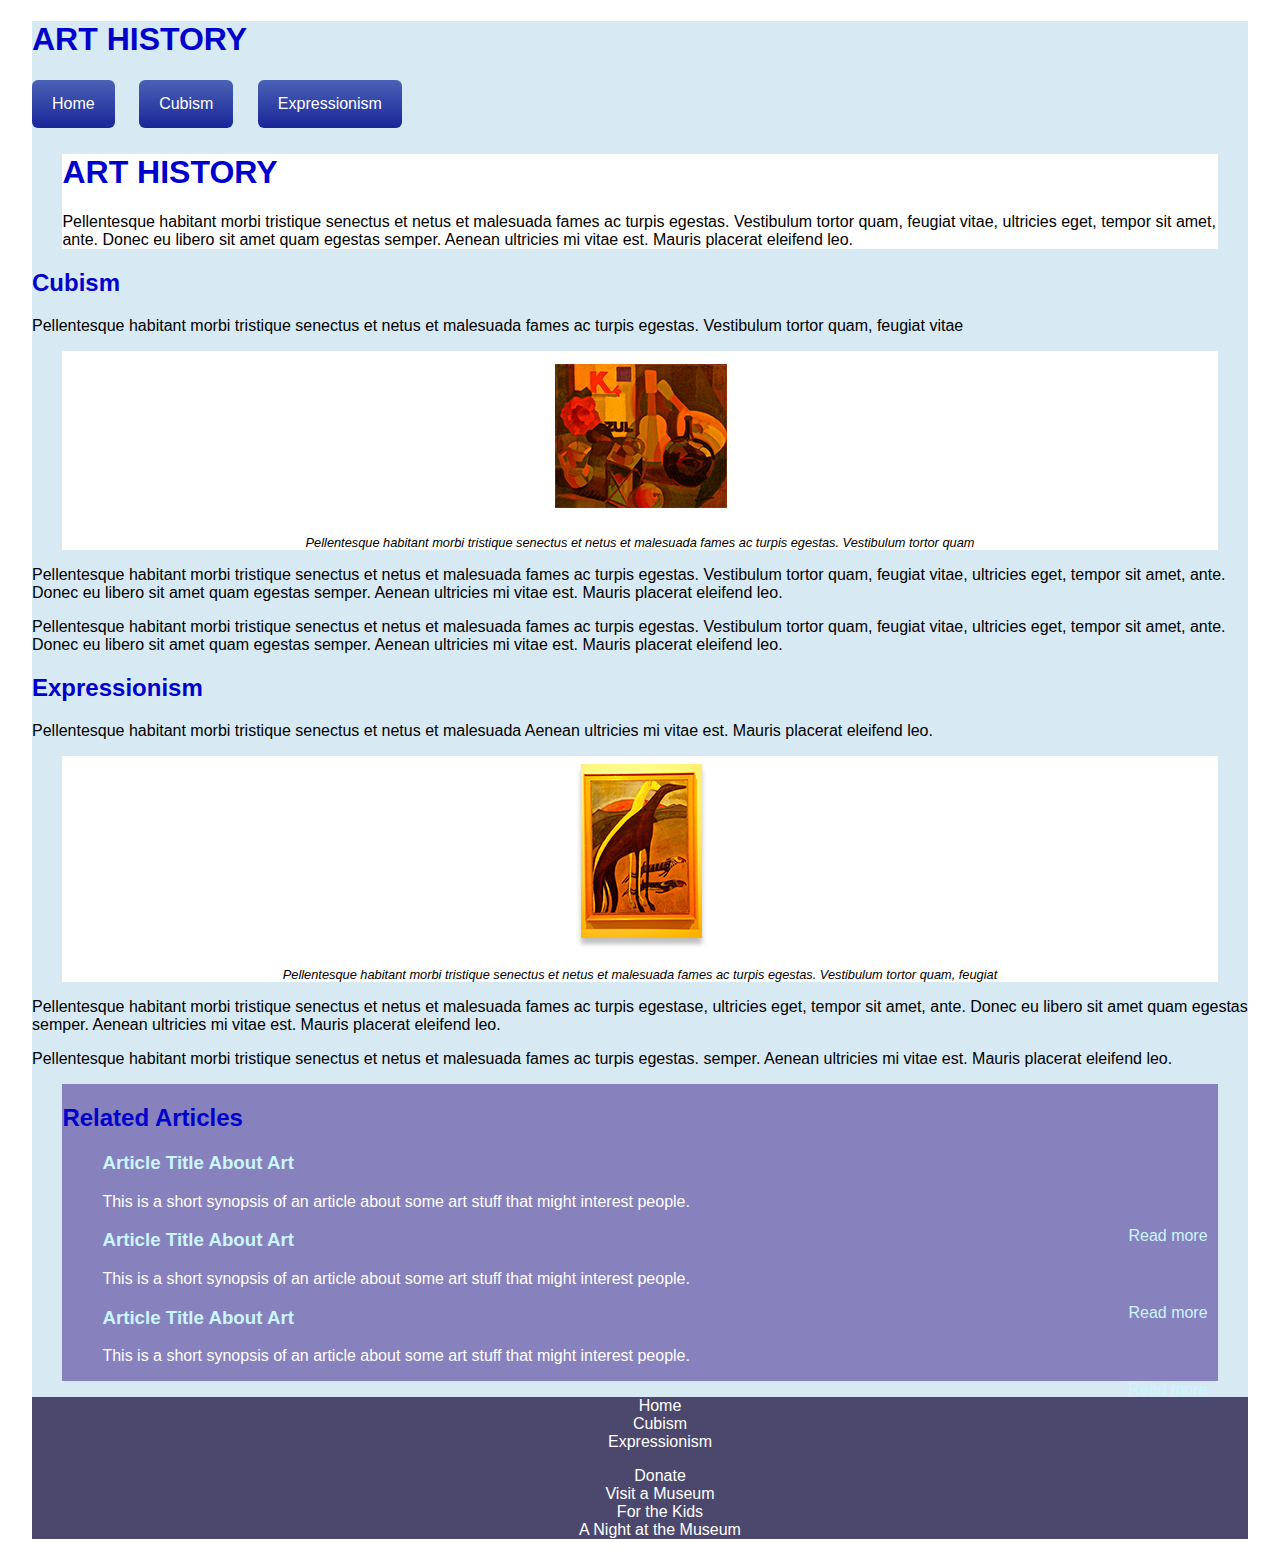
==== art_history/art_history.html @ b141cb6f "it's a start" ====
<!doctype html>
<html>
    <head>
        <meta charset="utf-8">
        <meta http-equiv="x-ua-compatible" content="ie=edge">

        <title>Page Title</title>
        
        <meta name="description" content="">
        <meta name="viewport" content="width=device-width, initial-scale=1">

        <!-- Place favicon.ico in the root directory -->
        <link rel="stylesheet" href="css/normalize.css">
        <link rel="stylesheet" href="css/style.css">
    </head>
    <body>

        <!-- CONTENT FOR WEBSITE -->
        <div class="wrapper">
            <header>
                <h1>ART HISTORY</h1>
                <nav>
                    <ul>
                        <li><a href="">Home</a></li>
                        <li><a href="">Cubism</a></li>
                        <li><a href="">Expressionism</a></li>                        
                    </ul>
                </nav>
            </header>
            <section class="about">
                <h1>ART HISTORY</h1>

                <p>Pellentesque habitant morbi tristique senectus et netus et malesuada fames ac turpis egestas. Vestibulum tortor quam, feugiat vitae, ultricies eget, tempor sit amet, ante. Donec eu libero sit amet quam egestas semper. Aenean ultricies mi vitae est. Mauris placerat eleifend leo.</p>
            </section>
            <section class="Cubism">
                <h2>Cubism</h2>

                <p>Pellentesque habitant morbi tristique senectus et netus et malesuada fames ac turpis egestas. Vestibulum tortor quam, feugiat vitae</p>
                <div class="image">
                    <img src="img/cubism.png">
                    <p>Pellentesque habitant morbi tristique senectus et netus et malesuada fames ac turpis egestas. Vestibulum tortor quam</p>
                </div>
                <p>Pellentesque habitant morbi tristique senectus et netus et malesuada fames ac turpis egestas. Vestibulum tortor quam, feugiat vitae, ultricies eget, tempor sit amet, ante. Donec eu libero sit amet quam egestas semper. Aenean ultricies mi vitae est. Mauris placerat eleifend leo.</p>
                <p>Pellentesque habitant morbi tristique senectus et netus et malesuada fames ac turpis egestas. Vestibulum tortor quam, feugiat vitae, ultricies eget, tempor sit amet, ante. Donec eu libero sit amet quam egestas semper. Aenean ultricies mi vitae est. Mauris placerat eleifend leo.</p>
            </section>
            <section class="Expressionism">
                <h2>Expressionism</h2>
                <p>Pellentesque habitant morbi tristique senectus et netus et malesuada Aenean ultricies mi vitae est. Mauris placerat eleifend leo.</p>
                <div class="image">
                    <img src="img/expressionism.png">
                    <p>Pellentesque habitant morbi tristique senectus et netus et malesuada fames ac turpis egestas. Vestibulum tortor quam, feugiat </p>
                </div>
                <p>Pellentesque habitant morbi tristique senectus et netus et malesuada fames ac turpis egestase, ultricies eget, tempor sit amet, ante. Donec eu libero sit amet quam egestas semper. Aenean ultricies mi vitae est. Mauris placerat eleifend leo.</p>
                <p>Pellentesque habitant morbi tristique senectus et netus et malesuada fames ac turpis egestas.  semper. Aenean ultricies mi vitae est. Mauris placerat eleifend leo.</p>
            </section>
            <section class="related clearfix">
                <h2>Related Articles</h2>
                <ul>
                    <li><h3>Article Title About Art</h3>
                        <p>This is a short synopsis of an article about some art stuff that might interest people.</p>
                        <a href="#">Read more</a>
                    </li>
                    <li><h3>Article Title About Art</h3>
                        <p>This is a short synopsis of an article about some art stuff that might interest people.</p>
                        <a href="#">Read more</a>
                    </li>
                    <li><h3>Article Title About Art</h3>
                        <p>This is a short synopsis of an article about some art stuff that might interest people.</p>
                        <a href="#">Read more</a>
                    </li>

                </ul>
            </section>
            <footer>
              <ul>
                <li>Home</li>
                <li>Cubism</li>
                <li>Expressionism</li>
              </ul> 
              <ul>
                <li>Donate</li>
                <li>Visit a Museum</li>
                <li>For the Kids</li>
                <li>A Night at the Museum</li>

              </ul>

            </footer>
---- art_history/css/style.css ----
/***** CLEARFIX is applied to the parent of floated elements *************/
/*************************************************************************/
.clearfix:before,
.clearfix:after {
  content: "";
  display: table;
}

.clearfix:after {
  clear: both;
}

.clearfix {
  zoom: 1; /* ie 6/7 */
}

/***** GENERIC STYLES *************/
/**********************************/
h1, h2, h3, h4, h5, p, a{
	font-family:helvetica, arial, sans-serif;
}
h1, h2{
	color:#0000cc;
}
.wrapper{
	width:95%;
	margin:0 auto;
	background-color: #d7eaf4;
}
nav{
	display: block;
}

nav ul{
	display:block;
	margin:0;
	padding:0;
	list-style:none;
}
nav li{
	display: block;
	margin-bottom: 5px;

}

nav a{
	display: block;
	padding: 15px 20px;
	border-radius: 6px;
	/* Permalink - use to edit and share this gradient: http://colorzilla.com/gradient-editor/#4a62b6+0,192598+100 */
	background: #4a62b6; /* Old browsers */
	background: -moz-linear-gradient(top,  #4a62b6 0%, #192598 100%); /* FF3.6+ */
	background: -webkit-gradient(linear, left top, left bottom, color-stop(0%,#4a62b6), color-stop(100%,#192598)); /* Chrome,Safari4+ */
	background: -webkit-linear-gradient(top,  #4a62b6 0%,#192598 100%); /* Chrome10+,Safari5.1+ */
	background: -o-linear-gradient(top,  #4a62b6 0%,#192598 100%); /* Opera 11.10+ */
	background: -ms-linear-gradient(top,  #4a62b6 0%,#192598 100%); /* IE10+ */
	background: linear-gradient(to bottom,  #4a62b6 0%,#192598 100%); /* W3C */
	filter: progid:DXImageTransform.Microsoft.gradient( startColorstr='#4a62b6', endColorstr='#192598',GradientType=0 ); /* IE6-9 */

	color: white;
	text-decoration: none;
}



	


.about{
	background:white;
	width:95%;
	margin: 0 auto;
}

.image{
	background:white;
	width:95%;
	margin:0 auto;
	text-align:center;
	font-size:.8em;
	font-style:italic;
}

.related{
	background: #8781bd;
	width:95%;
	margin:0 auto;
	position: relative;
	


}
.related ul{
	list-style:none;
}
.related h3{
	color: #caf6ff;
}
.related p{
	color:white;

}
.related a{
	text-decoration:none;
	color:#caf6ff;
	
	position:absolute;
	right:10px;
	margin-bottom: 5px;

}

footer{
	background-color:#4c486d;
	color:white;
}
footer a{
	text-decoration:none;
	text-align: center;
}
footer{
	clear:both;
}
footer ul{
	list-style:none;
	
}
footer li{
	text-align: center;
}


@media screen and (min-width:600px){

nav li{
	display: inline-block;
	margin-right: 20px;
	font-family: helvetica;

}




}

nav a:hover{
	background: purple;
}
}
@media screen and (min-width:800px){
	.wrapper{
		max-width: 1024px;
	}
	.main_content{
		float:left;
		width:70%;
		padding-right:4%;
		font-family: "Comic Sans MS";

	}
	.sidebar{
		float:left;
		width:26%;

	}

	










/***** SPECIFIC STYLES ************/
/**********************************/
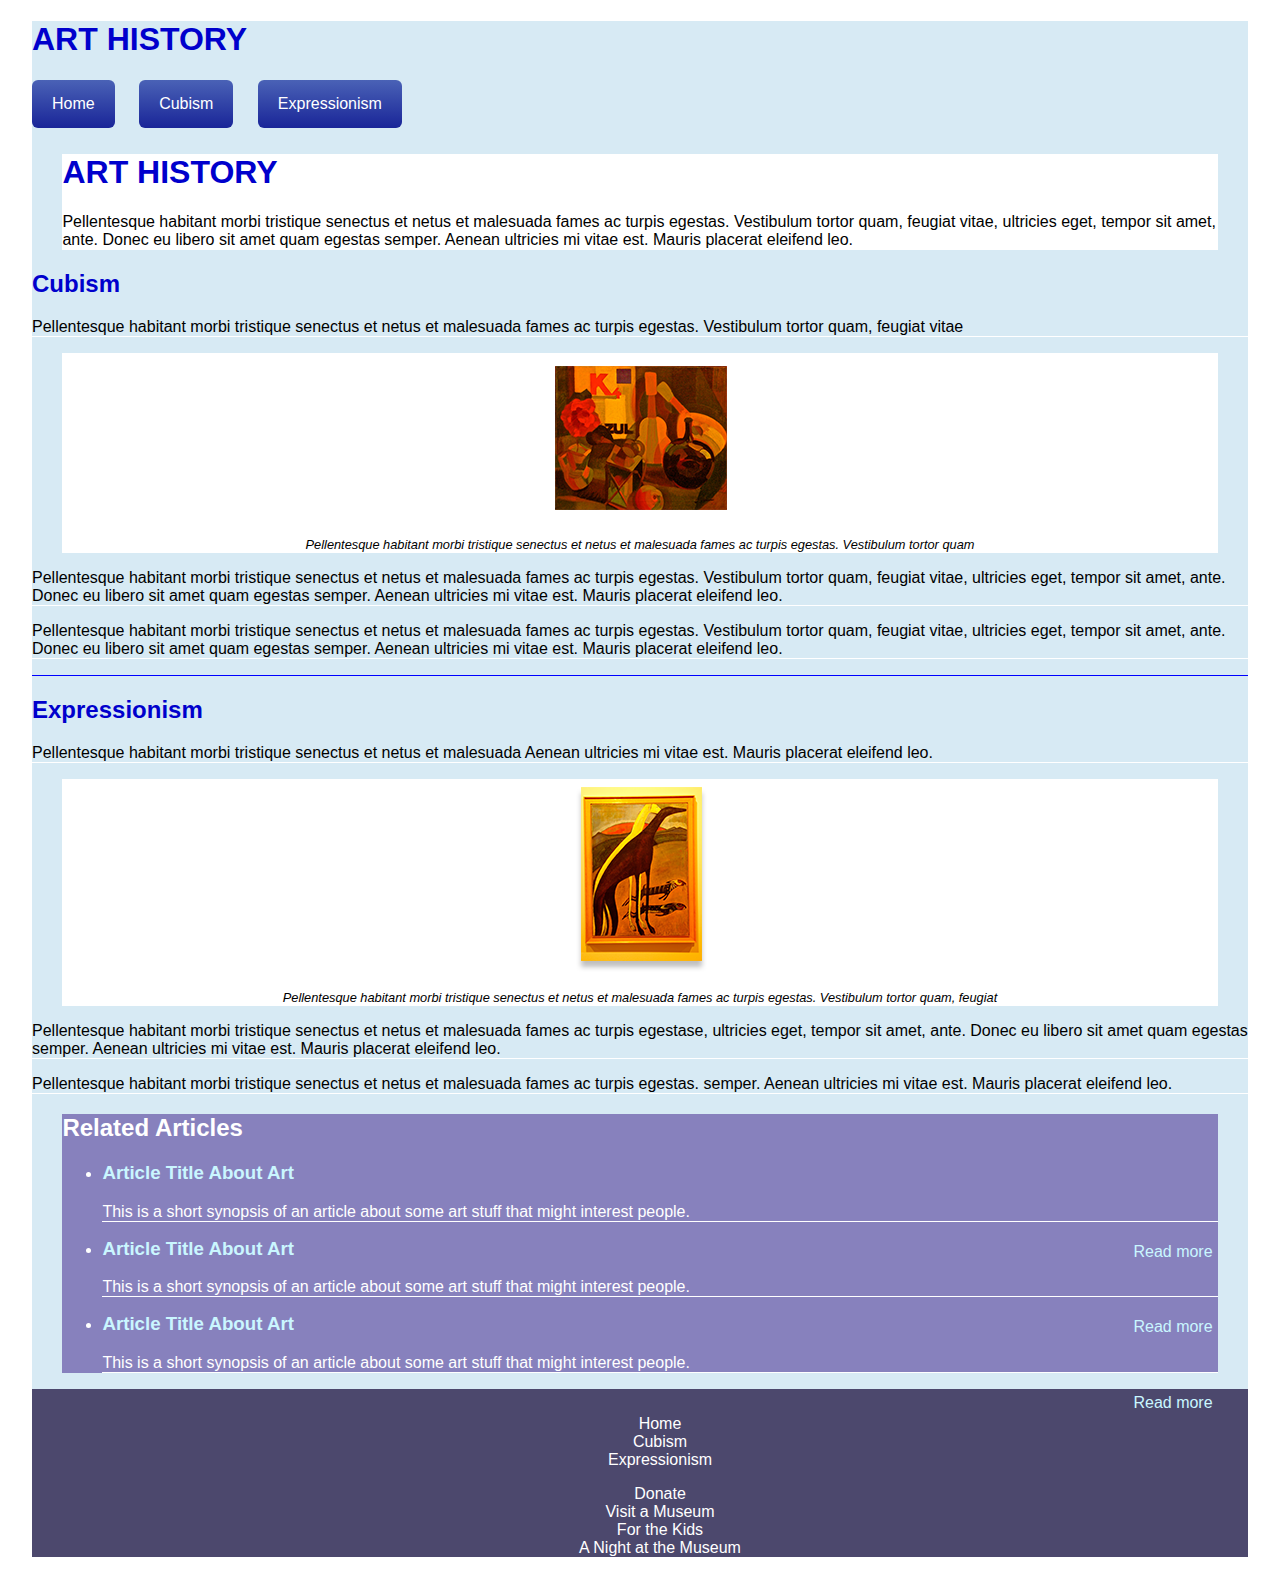
==== commit 4a6a6ebc: "a few changes, done for the night" ====
--- a/art_history/art_history.html
+++ b/art_history/art_history.html
@@ -43,7 +43,7 @@
                 <p>Pellentesque habitant morbi tristique senectus et netus et malesuada fames ac turpis egestas. Vestibulum tortor quam, feugiat vitae, ultricies eget, tempor sit amet, ante. Donec eu libero sit amet quam egestas semper. Aenean ultricies mi vitae est. Mauris placerat eleifend leo.</p>
                 <p>Pellentesque habitant morbi tristique senectus et netus et malesuada fames ac turpis egestas. Vestibulum tortor quam, feugiat vitae, ultricies eget, tempor sit amet, ante. Donec eu libero sit amet quam egestas semper. Aenean ultricies mi vitae est. Mauris placerat eleifend leo.</p>
             </section>
-            <section class="Expressionism">
+            <section class="expressionism">
                 <h2>Expressionism</h2>
                 <p>Pellentesque habitant morbi tristique senectus et netus et malesuada Aenean ultricies mi vitae est. Mauris placerat eleifend leo.</p>
                 <div class="image">
@@ -53,8 +53,8 @@
                 <p>Pellentesque habitant morbi tristique senectus et netus et malesuada fames ac turpis egestase, ultricies eget, tempor sit amet, ante. Donec eu libero sit amet quam egestas semper. Aenean ultricies mi vitae est. Mauris placerat eleifend leo.</p>
                 <p>Pellentesque habitant morbi tristique senectus et netus et malesuada fames ac turpis egestas.  semper. Aenean ultricies mi vitae est. Mauris placerat eleifend leo.</p>
             </section>
-            <section class="related clearfix">
-                <h2>Related Articles</h2>
+            <section class="related">
+                <h2 class="articles">Related Articles</h2>
                 <ul>
                     <li><h3>Article Title About Art</h3>
                         <p>This is a short synopsis of an article about some art stuff that might interest people.</p>
--- a/art_history/css/style.css
+++ b/art_history/css/style.css
@@ -81,20 +81,41 @@
 	font-style:italic;
 }
 
+.expressionism{
+	border-top: 1px solid blue;
+}
+
 .related{
 	background: #8781bd;
 	width:95%;
 	margin:0 auto;
-	position: relative;
-	
-
+	
+	color:white;
+	position:relative;
+
+
+
+}
+.articles{
+	color:white;
+}
+.articles h2, p{
+
+	border-bottom: 1px solid white;
+}
 
 }
 .related ul{
 	list-style:none;
 }
 .related h3{
+	
+	padding:top: 20px;
 	color: #caf6ff;
+	margin-top: 10px;
+	display: block;
+	
+
 }
 .related p{
 	color:white;
@@ -103,14 +124,17 @@
 .related a{
 	text-decoration:none;
 	color:#caf6ff;
-	
 	position:absolute;
-	right:10px;
-	margin-bottom: 5px;
+	right:5px;
+	margin-top:5px;
+	margin-bottom:5px;
+	
+	
 
 }
 
 footer{
+	padding-top: 10px;
 	background-color:#4c486d;
 	color:white;
 }
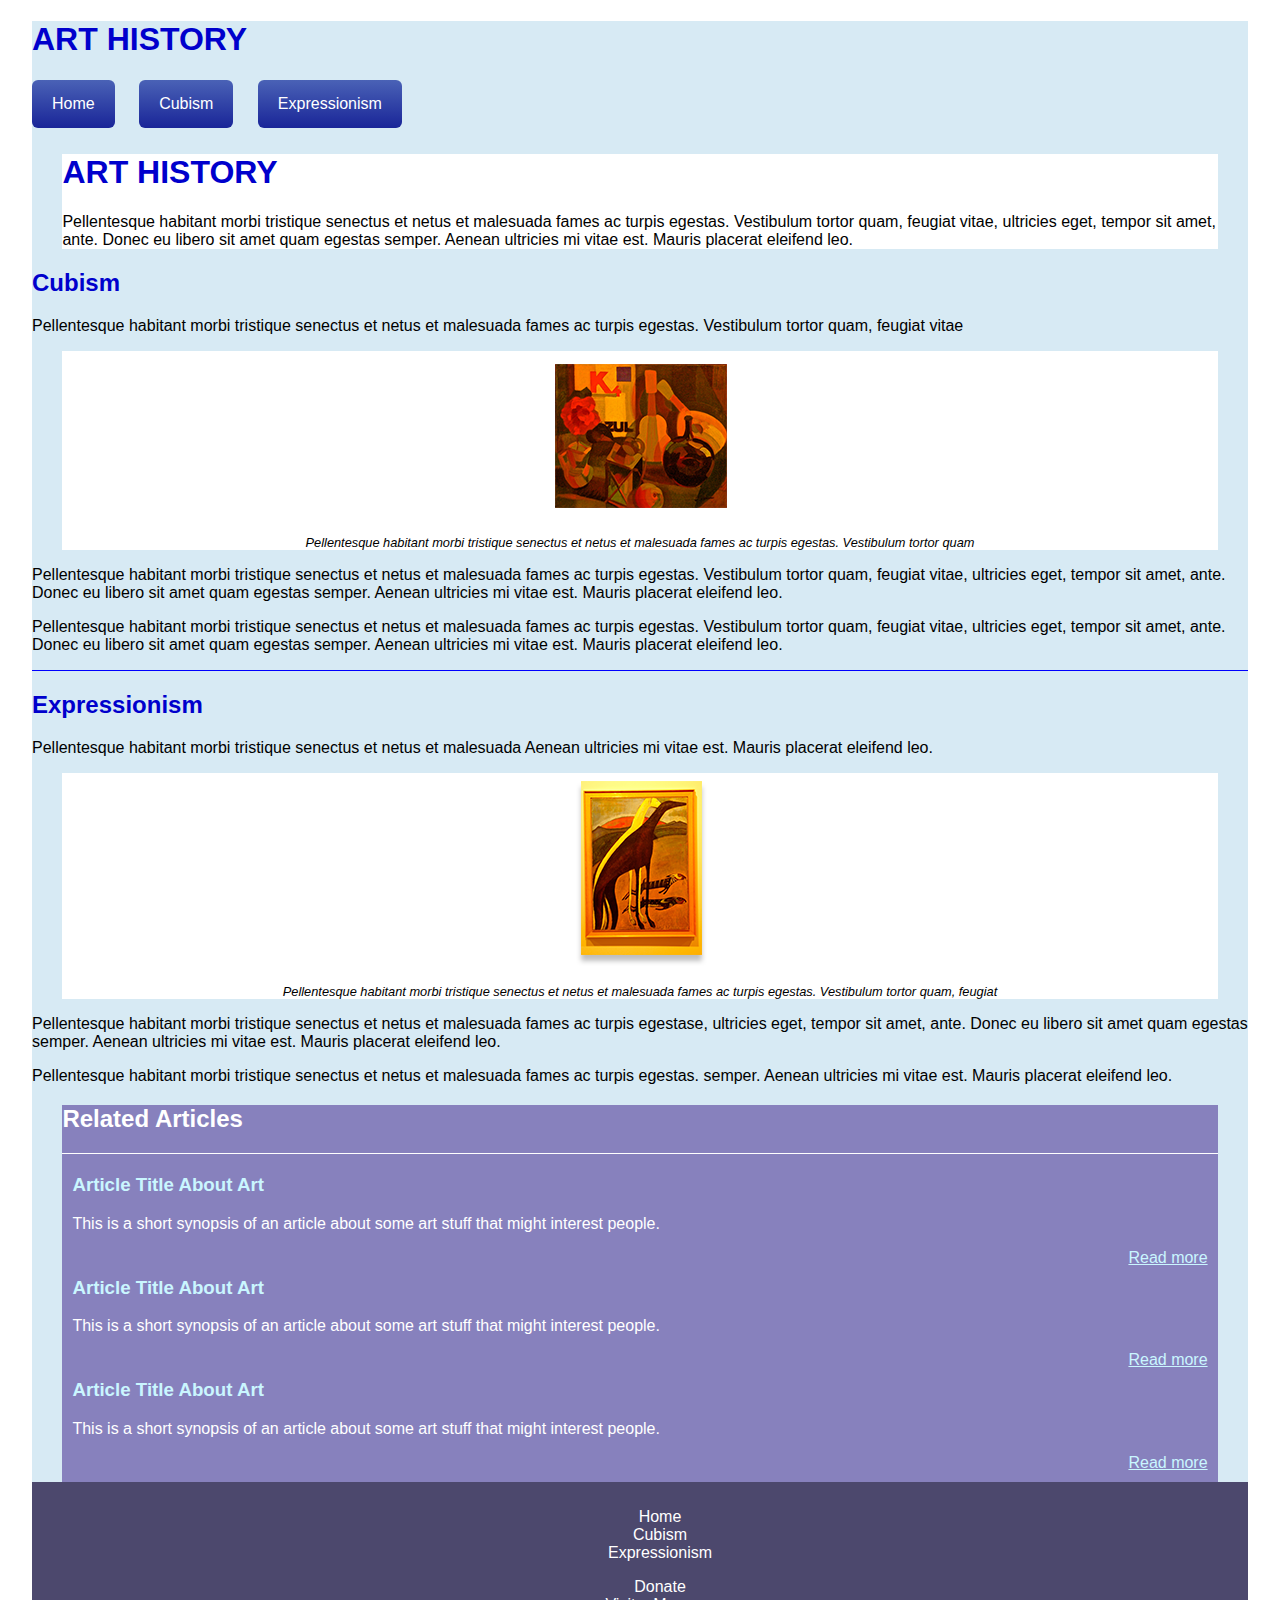
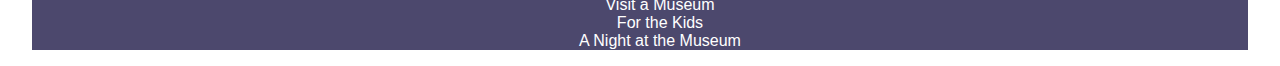
==== commit aeb709e5: "still some problems" ====
--- a/art_history/art_history.html
+++ b/art_history/art_history.html
@@ -54,22 +54,28 @@
                 <p>Pellentesque habitant morbi tristique senectus et netus et malesuada fames ac turpis egestas.  semper. Aenean ultricies mi vitae est. Mauris placerat eleifend leo.</p>
             </section>
             <section class="related">
-                <h2 class="articles">Related Articles</h2>
-                <ul>
-                    <li><h3>Article Title About Art</h3>
+                <h2>Related Articles</h2>
+                <div class="articles">
+                    <div>    
+                        <h3>Article Title About Art</h3>
                         <p>This is a short synopsis of an article about some art stuff that might interest people.</p>
                         <a href="#">Read more</a>
-                    </li>
-                    <li><h3>Article Title About Art</h3>
+                    </div>
+                  
+                    <div>    
+                        <h3>Article Title About Art</h3>
                         <p>This is a short synopsis of an article about some art stuff that might interest people.</p>
                         <a href="#">Read more</a>
-                    </li>
-                    <li><h3>Article Title About Art</h3>
+                    </div>
+                  
+                      <div> 
+                        <h3>Article Title About Art</h3>
                         <p>This is a short synopsis of an article about some art stuff that might interest people.</p>
                         <a href="#">Read more</a>
-                    </li>
+                    </div>
+                  
 
-                </ul>
+                </div>
             </section>
             <footer>
               <ul>
--- a/art_history/css/style.css
+++ b/art_history/css/style.css
@@ -91,29 +91,24 @@
 	margin:0 auto;
 	
 	color:white;
-	position:relative;
-
-
-
-}
-.articles{
-	color:white;
-}
-.articles h2, p{
-
-	border-bottom: 1px solid white;
-}
-
-}
-.related ul{
-	list-style:none;
-}
+	
+
+
+
+}
+.related h2{
+	color:white;
+
+}
+
+
+
 .related h3{
 	
 	padding:top: 20px;
 	color: #caf6ff;
 	margin-top: 10px;
-	display: block;
+	
 	
 
 }
@@ -122,17 +117,22 @@
 
 }
 .related a{
-	text-decoration:none;
+
 	color:#caf6ff;
-	position:absolute;
-	right:5px;
-	margin-top:5px;
-	margin-bottom:5px;
-	
-	
-
-}
-
+	
+	
+
+}
+
+.articles{
+	border-top: 1px solid white;
+	padding:10px;
+}
+
+.articles a{
+	display: block;
+	text-align:right;
+}
 footer{
 	padding-top: 10px;
 	background-color:#4c486d;
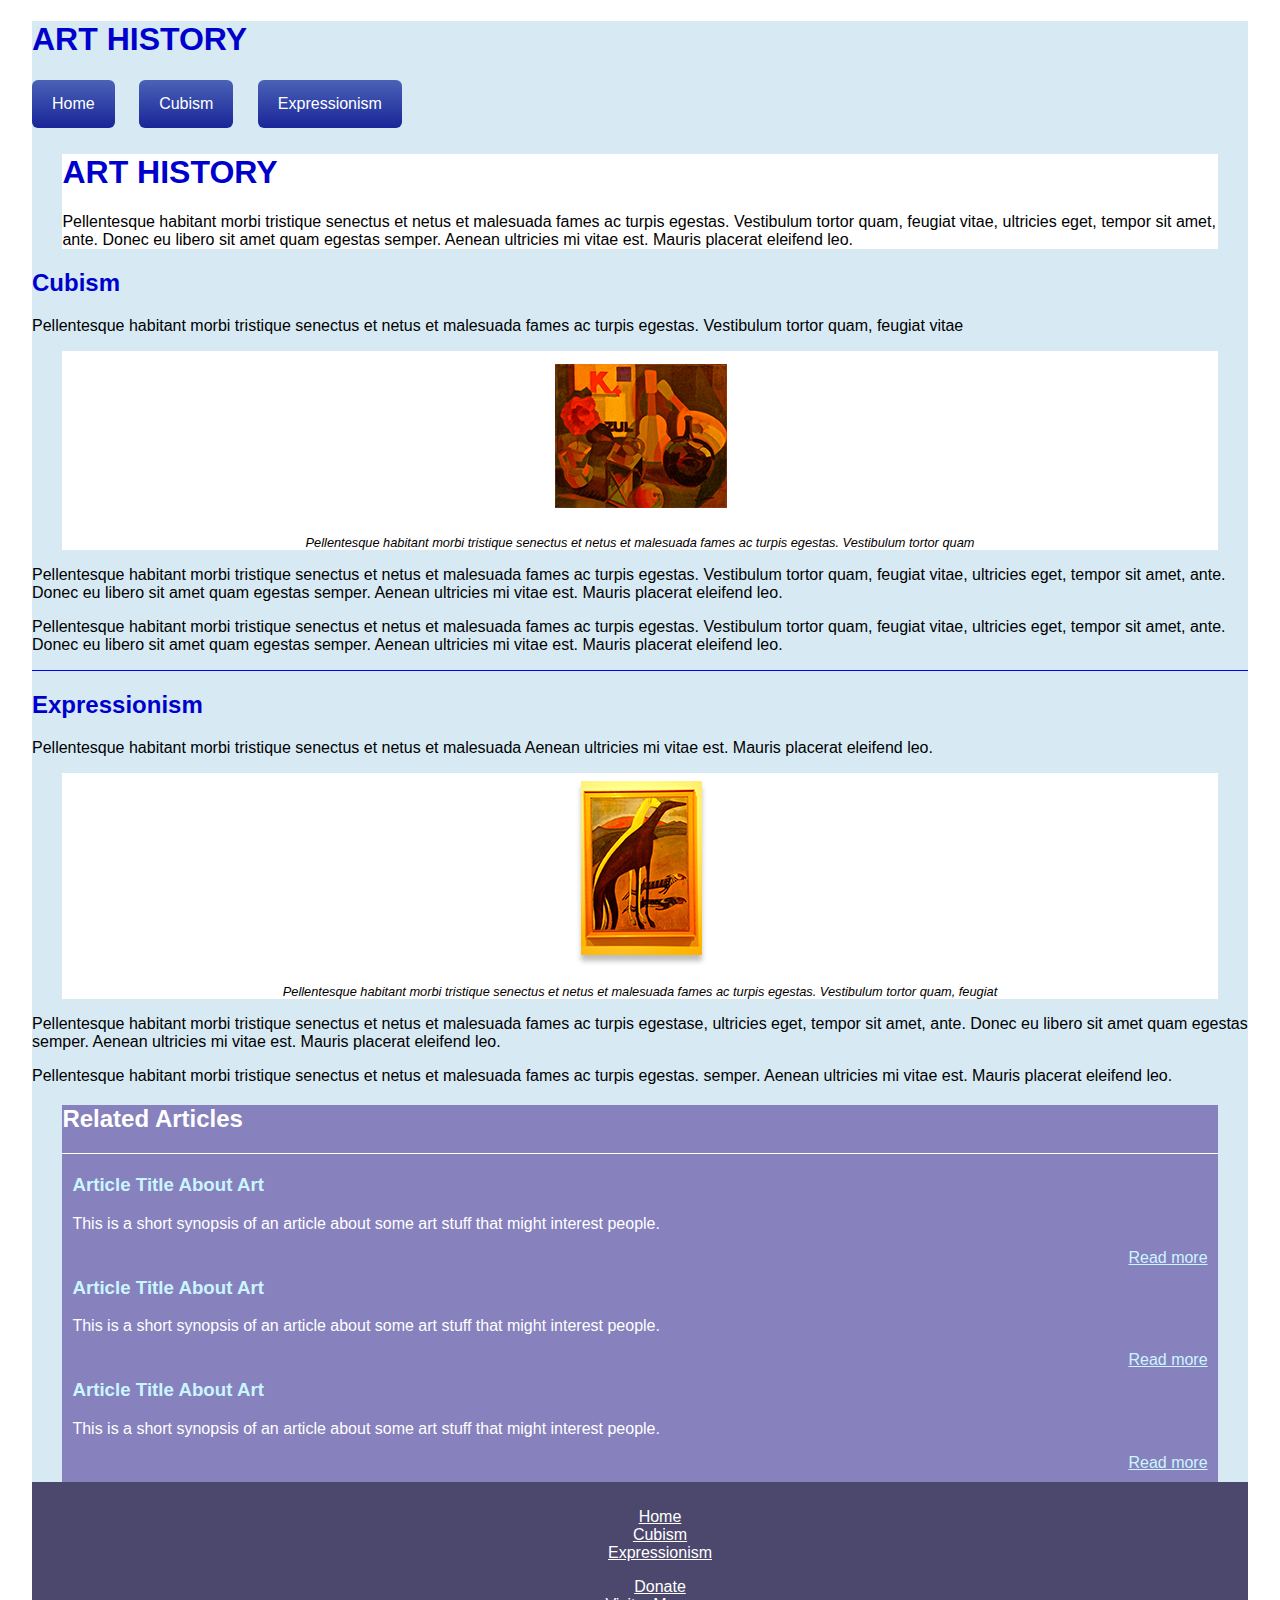
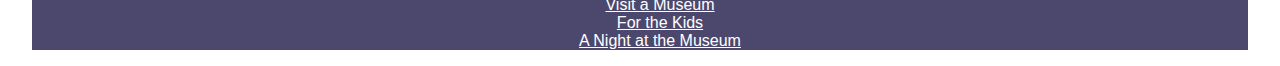
==== commit f27406bf: "update" ====
--- a/art_history/art_history.html
+++ b/art_history/art_history.html
@@ -79,15 +79,15 @@
             </section>
             <footer>
               <ul>
-                <li>Home</li>
-                <li>Cubism</li>
-                <li>Expressionism</li>
+                <li><a href="#">Home</a></li>
+                <li><a href="#">Cubism</a></li>
+                <li><a href="#">Expressionism</a></li>
               </ul> 
               <ul>
-                <li>Donate</li>
-                <li>Visit a Museum</li>
-                <li>For the Kids</li>
-                <li>A Night at the Museum</li>
+                <li><a href="#">Donate</a></li>
+                <li><a href="#">Visit a Museum</a></li>
+                <li><a href="#">For the Kids</a></li>
+                <li><a href="#">A Night at the Museum</a></li>
 
               </ul>
 
--- a/art_history/css/style.css
+++ b/art_history/css/style.css
@@ -139,8 +139,9 @@
 	color:white;
 }
 footer a{
-	text-decoration:none;
+	
 	text-align: center;
+	color:white;
 }
 footer{
 	clear:both;
@@ -151,6 +152,7 @@
 }
 footer li{
 	text-align: center;
+	margin:0;
 }
 
 
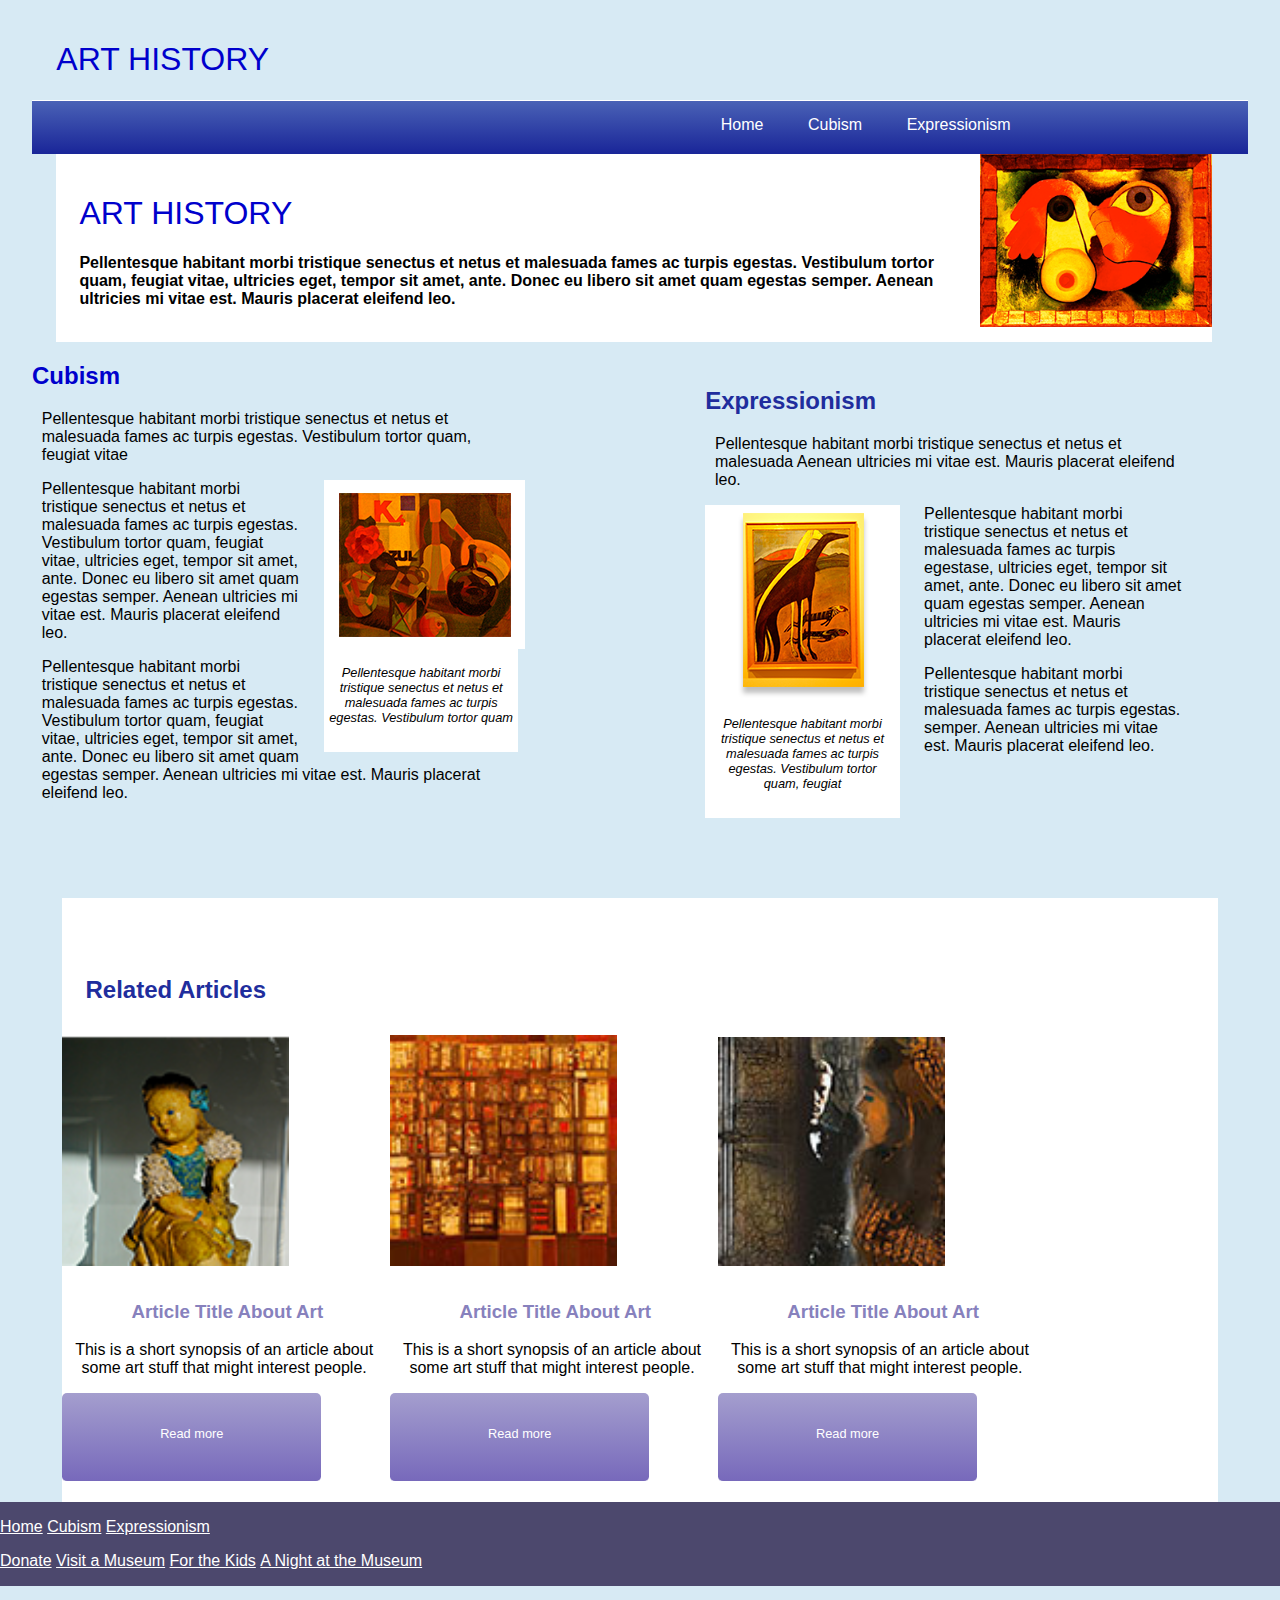
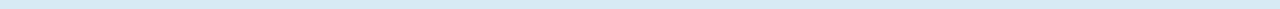
==== commit 90e3e963: "update Wed night" ====
--- a/art_history/art_history.html
+++ b/art_history/art_history.html
@@ -19,71 +19,92 @@
         <div class="wrapper">
             <header>
                 <h1>ART HISTORY</h1>
-                <nav>
-                    <ul>
-                        <li><a href="">Home</a></li>
-                        <li><a href="">Cubism</a></li>
-                        <li><a href="">Expressionism</a></li>                        
-                    </ul>
-                </nav>
+                
             </header>
-            <section class="about">
+            <nav>
+                <ul>
+                    <li><a href="">Home</a></li>
+                    <li><a href="">Cubism</a></li>
+                    <li><a href="">Expressionism</a></li>                        
+                </ul>
+            </nav>
+           
+            <section class="about clearfix">
+                
+                <img id="lady"src="img/lady.jpg">
+                <img id="top"src="img/top.png">
+
+
                 <h1>ART HISTORY</h1>
 
                 <p>Pellentesque habitant morbi tristique senectus et netus et malesuada fames ac turpis egestas. Vestibulum tortor quam, feugiat vitae, ultricies eget, tempor sit amet, ante. Donec eu libero sit amet quam egestas semper. Aenean ultricies mi vitae est. Mauris placerat eleifend leo.</p>
+            
+                
+
+                
             </section>
-            <section class="Cubism">
-                <h2>Cubism</h2>
+            <div class="copy">
+                <section class="cubism clearfix">
+                    <div class="cubism_article">
+                        <h2>Cubism</h2>
 
-                <p>Pellentesque habitant morbi tristique senectus et netus et malesuada fames ac turpis egestas. Vestibulum tortor quam, feugiat vitae</p>
-                <div class="image">
-                    <img src="img/cubism.png">
-                    <p>Pellentesque habitant morbi tristique senectus et netus et malesuada fames ac turpis egestas. Vestibulum tortor quam</p>
-                </div>
-                <p>Pellentesque habitant morbi tristique senectus et netus et malesuada fames ac turpis egestas. Vestibulum tortor quam, feugiat vitae, ultricies eget, tempor sit amet, ante. Donec eu libero sit amet quam egestas semper. Aenean ultricies mi vitae est. Mauris placerat eleifend leo.</p>
-                <p>Pellentesque habitant morbi tristique senectus et netus et malesuada fames ac turpis egestas. Vestibulum tortor quam, feugiat vitae, ultricies eget, tempor sit amet, ante. Donec eu libero sit amet quam egestas semper. Aenean ultricies mi vitae est. Mauris placerat eleifend leo.</p>
-            </section>
-            <section class="expressionism">
-                <h2>Expressionism</h2>
-                <p>Pellentesque habitant morbi tristique senectus et netus et malesuada Aenean ultricies mi vitae est. Mauris placerat eleifend leo.</p>
-                <div class="image">
-                    <img src="img/expressionism.png">
-                    <p>Pellentesque habitant morbi tristique senectus et netus et malesuada fames ac turpis egestas. Vestibulum tortor quam, feugiat </p>
-                </div>
-                <p>Pellentesque habitant morbi tristique senectus et netus et malesuada fames ac turpis egestase, ultricies eget, tempor sit amet, ante. Donec eu libero sit amet quam egestas semper. Aenean ultricies mi vitae est. Mauris placerat eleifend leo.</p>
-                <p>Pellentesque habitant morbi tristique senectus et netus et malesuada fames ac turpis egestas.  semper. Aenean ultricies mi vitae est. Mauris placerat eleifend leo.</p>
-            </section>
+                        <p>Pellentesque habitant morbi tristique senectus et netus et malesuada fames ac turpis egestas. Vestibulum tortor quam, feugiat vitae</p>
+                    </div>
+                    
+                    <div class="cubism_box">
+                        <img src="img/cubism.png">
+                        <p>Pellentesque habitant morbi tristique senectus et netus et malesuada fames ac turpis egestas. Vestibulum tortor quam</p>
+                    </div>
+                    
+                    <p>Pellentesque habitant morbi tristique senectus et netus et malesuada fames ac turpis egestas. Vestibulum tortor quam, feugiat vitae, ultricies eget, tempor sit amet, ante. Donec eu libero sit amet quam egestas semper. Aenean ultricies mi vitae est. Mauris placerat eleifend leo.</p>
+                    <p>Pellentesque habitant morbi tristique senectus et netus et malesuada fames ac turpis egestas. Vestibulum tortor quam, feugiat vitae, ultricies eget, tempor sit amet, ante. Donec eu libero sit amet quam egestas semper. Aenean ultricies mi vitae est. Mauris placerat eleifend leo.</p>
+                </section>
+                <section class="expressionism clearfix">
+                    <h2>Expressionism</h2>
+                    <p>Pellentesque habitant morbi tristique senectus et netus et malesuada Aenean ultricies mi vitae est. Mauris placerat eleifend leo.</p>
+                    <div class="expressionism_box">
+                        <img src="img/expressionism.png">
+                        <p>Pellentesque habitant morbi tristique senectus et netus et malesuada fames ac turpis egestas. Vestibulum tortor quam, feugiat </p>
+                    </div>
+                    <p>Pellentesque habitant morbi tristique senectus et netus et malesuada fames ac turpis egestase, ultricies eget, tempor sit amet, ante. Donec eu libero sit amet quam egestas semper. Aenean ultricies mi vitae est. Mauris placerat eleifend leo.</p>
+                    <p>Pellentesque habitant morbi tristique senectus et netus et malesuada fames ac turpis egestas.  semper. Aenean ultricies mi vitae est. Mauris placerat eleifend leo.</p>
+                </section>
+            </div>
             <section class="related">
-                <h2>Related Articles</h2>
-                <div class="articles">
-                    <div>    
+            <h2>Related Articles</h2>
+                <ul> 
+                    <li class="clearfix">   
+                        <img src="img/article_1.png">
                         <h3>Article Title About Art</h3>
                         <p>This is a short synopsis of an article about some art stuff that might interest people.</p>
                         <a href="#">Read more</a>
-                    </div>
+                    </li>   
                   
-                    <div>    
+                    <li class="clearfix">   
+                        <img src="img/article_2.jpg">
                         <h3>Article Title About Art</h3>
                         <p>This is a short synopsis of an article about some art stuff that might interest people.</p>
                         <a href="#">Read more</a>
-                    </div>
+                    </li> 
                   
-                      <div> 
+                    <li class="clearfix"> 
+                        <img src="img/article_3.jpg">
                         <h3>Article Title About Art</h3>
                         <p>This is a short synopsis of an article about some art stuff that might interest people.</p>
                         <a href="#">Read more</a>
-                    </div>
+                    </li> 
+                </ul> 
                   
-
-                </div>
+            </div>
+             
             </section>
-            <footer>
-              <ul>
+            <footer class="clearfix">
+              <ul id="home">
                 <li><a href="#">Home</a></li>
                 <li><a href="#">Cubism</a></li>
                 <li><a href="#">Expressionism</a></li>
               </ul> 
-              <ul>
+              <ul id="donate">
                 <li><a href="#">Donate</a></li>
                 <li><a href="#">Visit a Museum</a></li>
                 <li><a href="#">For the Kids</a></li>
--- a/art_history/css/style.css
+++ b/art_history/css/style.css
@@ -16,6 +16,10 @@
 
 /***** GENERIC STYLES *************/
 /**********************************/
+body{
+	background-color:#d7eaf4;
+}
+
 h1, h2, h3, h4, h5, p, a{
 	font-family:helvetica, arial, sans-serif;
 }
@@ -27,8 +31,15 @@
 	margin:0 auto;
 	background-color: #d7eaf4;
 }
+
+.wrapper h1{
+	text-align:left;
+	padding-top: 20px;
+	font-weight: lighter;
+}
 nav{
 	display: block;
+	clear:both;
 }
 
 nav ul{
@@ -36,10 +47,12 @@
 	margin:0;
 	padding:0;
 	list-style:none;
+	border-top: solid 1px white;
 }
 nav li{
 	display: block;
 	margin-bottom: 5px;
+
 
 }
 
@@ -70,26 +83,67 @@
 	background:white;
 	width:95%;
 	margin: 0 auto;
-}
-
-.image{
+	padding-bottom:15px;
+	
+}
+
+.about, h1{
+	font-weight:bold;
+}
+
+.about, h1, p{
+	margin-left:2%;
+	margin-right:2%;
+}
+
+.about img{
+	display:none;
+
+}
+
+
+.cubism_box{
 	background:white;
 	width:95%;
 	margin:0 auto;
 	text-align:center;
 	font-size:.8em;
 	font-style:italic;
+	padding-bottom:15px;
 }
 
 .expressionism{
+	padding-bottom: 80px;
+}
+
+
+.expressionism h2{
 	border-top: 1px solid blue;
-}
+	padding-top:25px;
+	color: #202d9d;
+	display: block;
+}
+
+
+.expressionism_box{
+	background:white;
+	width:95%;
+	margin:0 auto;
+	text-align:center;
+	font-size:.8em;
+	font-style:italic;
+	padding-bottom:15px;
+}
+
+
 
 .related{
 	background: #8781bd;
 	width:95%;
 	margin:0 auto;
-	
+	padding-top:20px;
+	padding-bottom:20px;
+	display:block;
 	color:white;
 	
 
@@ -98,99 +152,350 @@
 }
 .related h2{
 	color:white;
-
-}
-
-
-
+	margin-left: 2%;
+	margin-top: 5%;
+	display:block;
+	text-align:left;
+
+}
+
+.related h3{
+	padding-top:25px;
+}
+
+.related img{
+	display: none;
+	margin-top: 10px;
+}
+.related ul{
+	display:block;
+	margin:0;
+	padding:0;
+	list-style:none;
+	border-top:solid 1px white;
+
+}
+
+.related a {
+	padding-bottom: 25px;
+	}
+}
+
+
+
+.related li{
+	display: block;
+	margin-bottom:5px;
+	text-align:left;
+	border-bottom: solid 1px white;
+
+}
 .related h3{
 	
 	padding:top: 20px;
 	color: #caf6ff;
 	margin-top: 10px;
-	
-	
-
-}
-.related p{
-	color:white;
-
-}
+	margin-left:2%;
+
+	
+}
+
 .related a{
-
 	color:#caf6ff;
-	
-	
-
-}
-
-.articles{
-	border-top: 1px solid white;
-	padding:10px;
-}
-
-.articles a{
-	display: block;
+	display:block;
+	font-size:.8em;
 	text-align:right;
-}
+	padding-bottom:40px;
+	border-bottom: 1px solid white;
+	margin-right:2%;
+
+}
+
+
+
 footer{
 	padding-top: 10px;
 	background-color:#4c486d;
 	color:white;
-}
+	padding-bottom:40px;
+	padding-left:20      %;
+}
+
+}
+
+footer ul{
+	
+	display:block;
+	padding:none;
+	margin:0,auto;
+	list-style:none;
+	padding:none;
+
+	
+}
+footer li{
+	
+	list-style:none;
+	text-align: left;
+	margin:0,auto;
+
+	
+	
+
+	
+}
+
 footer a{
 	
 	text-align: center;
 	color:white;
-}
+	padding-bottom: 40px;
+
+}
+
+#home{
+	padding:0;
+	
+}
+
+#donate{
+	padding:0;
+
+}
+
+/* --------------------------------*/
+
+
+
+
+
+
+
+@media screen and (min-width:600px){
+
+
+#lady{
+	display:block;
+	float:right;
+	width:20%;
+}
+#top{
+	display:none;
+}
+
+.cubism_box{
+	
+	float:right;
+	width:40%;
+	margin-left:5%;
+
+}
+
+.expressionism_box{
+	float:left;
+	width:40%;
+	margin-right:5%;
+
+}
+
+.related img{
+	display:block;
+	float:left;
+	width:20%;
+	margin-right: 5%;
+
+
+}
+
 footer{
-	clear:both;
-}
-footer ul{
-	list-style:none;
-	
-}
-footer li{
-	text-align: center;
-	margin:0;
-}
-
-
-@media screen and (min-width:600px){
-
-nav li{
-	display: inline-block;
-	margin-right: 20px;
-	font-family: helvetica;
-
-}
-
-
-
-
-}
+	display:block;
+	padding-left:20%;
+}
+
+#home{
+	display:inline-block;
+	width:45%;
+	vertical-align:top;
+
+}
+#donate{
+	display:inline-block;
+	width:45%;
+	vertical-align:top;
+}
+
+
+
+
+
+
+
 
 nav a:hover{
 	background: purple;
 }
-}
+
 @media screen and (min-width:800px){
-	.wrapper{
-		max-width: 1024px;
-	}
-	.main_content{
-		float:left;
-		width:70%;
-		padding-right:4%;
-		font-family: "Comic Sans MS";
-
-	}
-	.sidebar{
-		float:left;
-		width:26%;
-
-	}
-
+
+nav ul{
+	display:block;
+	
+	padding-left:55%;
+	background-color:/* Permalink - use to edit and share this gradient: http://colorzilla.com/gradient-editor/#4a62b6+0,192598+100 */
+	background: #4a62b6; /* Old browsers */
+	background: -moz-linear-gradient(top,  #4a62b6 0%, #192598 100%); /* FF3.6+ */
+	background: -webkit-gradient(linear, left top, left bottom, color-stop(0%,#4a62b6), color-stop(100%,#192598)); /* Chrome,Safari4+ */
+	background: -webkit-linear-gradient(top,  #4a62b6 0%,#192598 100%); /* Chrome10+,Safari5.1+ */
+	background: -o-linear-gradient(top,  #4a62b6 0%,#192598 100%); /* Opera 11.10+ */
+	background: -ms-linear-gradient(top,  #4a62b6 0%,#192598 100%); /* IE10+ */
+	background: linear-gradient(to bottom,  #4a62b6 0%,#192598 100%); /* W3C */
+	filter: progid:DXImageTransform.Microsoft.;
+}
+nav li{
+	display:inline-block;
+	list-style:none;
+}
+nav a{
+	background:none;
+}
+
+#lady{
+	display:none;
+
+}
+
+#top{
+	display:block;
+	float:right;
+	width:20%;
+}
+
+.copy{
+	display:block;
+
+}
+.cubism{
+	display:inline-block;
+	width:40%;
+	margin-right:15%;
+	vertical-align:top;
+	
+
+}
+.cubism_box{
+	width:40%;
+}
+
+.expressionism{
+	display:inline-block;
+	width:40%;
+	vertical-align:top;
+	margin-top:none;
+	padding-top:none;
+
+	
+}
+
+
+.expressionism h2{
+	border-top:none;
+	margin-top:none;
+	padding-top:none;
+}
+.expressionism_box{
+	width:40%;
+}
+.related{
+	display:block;
+	background:white;
+}
+
+.related h2{
+	color: #202d9d;
+}
+
+.related h3{
+	color: #8781bd;
+	text-align:center;
+}
+.related p{
+	color:black;
+	text-align:center;
+}
+.related img{
+	float:none;
+	width:70%;
+	margin:0, auto;
+}
+
+.related a{
+	margin:0,auto;
+	width:80%;
+	background:
+	background: -moz-linear-gradient(top,  #a49ece 0%, #7769bb 100%); /* FF3.6+ */
+	background: -webkit-gradient(linear, left top, left bottom, color-stop(0%,#a49ece), color-stop(100%,#7769bb)); /* Chrome,Safari4+ */
+	background: -webkit-linear-gradient(top,  #a49ece 0%,#7769bb 100%); /* Chrome10+,Safari5.1+ */
+	background: -o-linear-gradient(top,  #a49ece 0%,#7769bb 100%); /* Opera 11.10+ */
+	background: -ms-linear-gradient(top,  #a49ece 0%,#7769bb 100%); /* IE10+ */
+	background: linear-gradient(to bottom,  #a49ece 0%,#7769bb 100%); /* W3C */
+	filter: progid:DXImageTransform.Microsoft.gradient( startColorstr='#a49ece', endColorstr='#7769bb',GradientType=0 ); /* IE6-9 */
+;
+	border-radius: 5px;
+	text-align:center;
+	padding-top:10%;
+	color:white;
+	text-decoration:none;
+	vertical-align: auto;
+}
+
+.related ul{
+	display:block;
+	margin:0, auto;
+}
+
+.related li{
+
+	display:inline-block;
+	width:28%;
+}
+
+footer{
+	padding:0;
+}
+
+footer ul{
+	
+	display:block;
+	
+
+}
+
+footer li{
+	display:inline-block;
+	
+
+
+}
+
+
+	
+#home{
+	display:block;
+}	
+
+#home a{
+	width:33%;
+
+}
+
+#donate{
+	display:block;
+}
+#donate a{
+	width:20%;
+	
+}
+	
 	
 
 
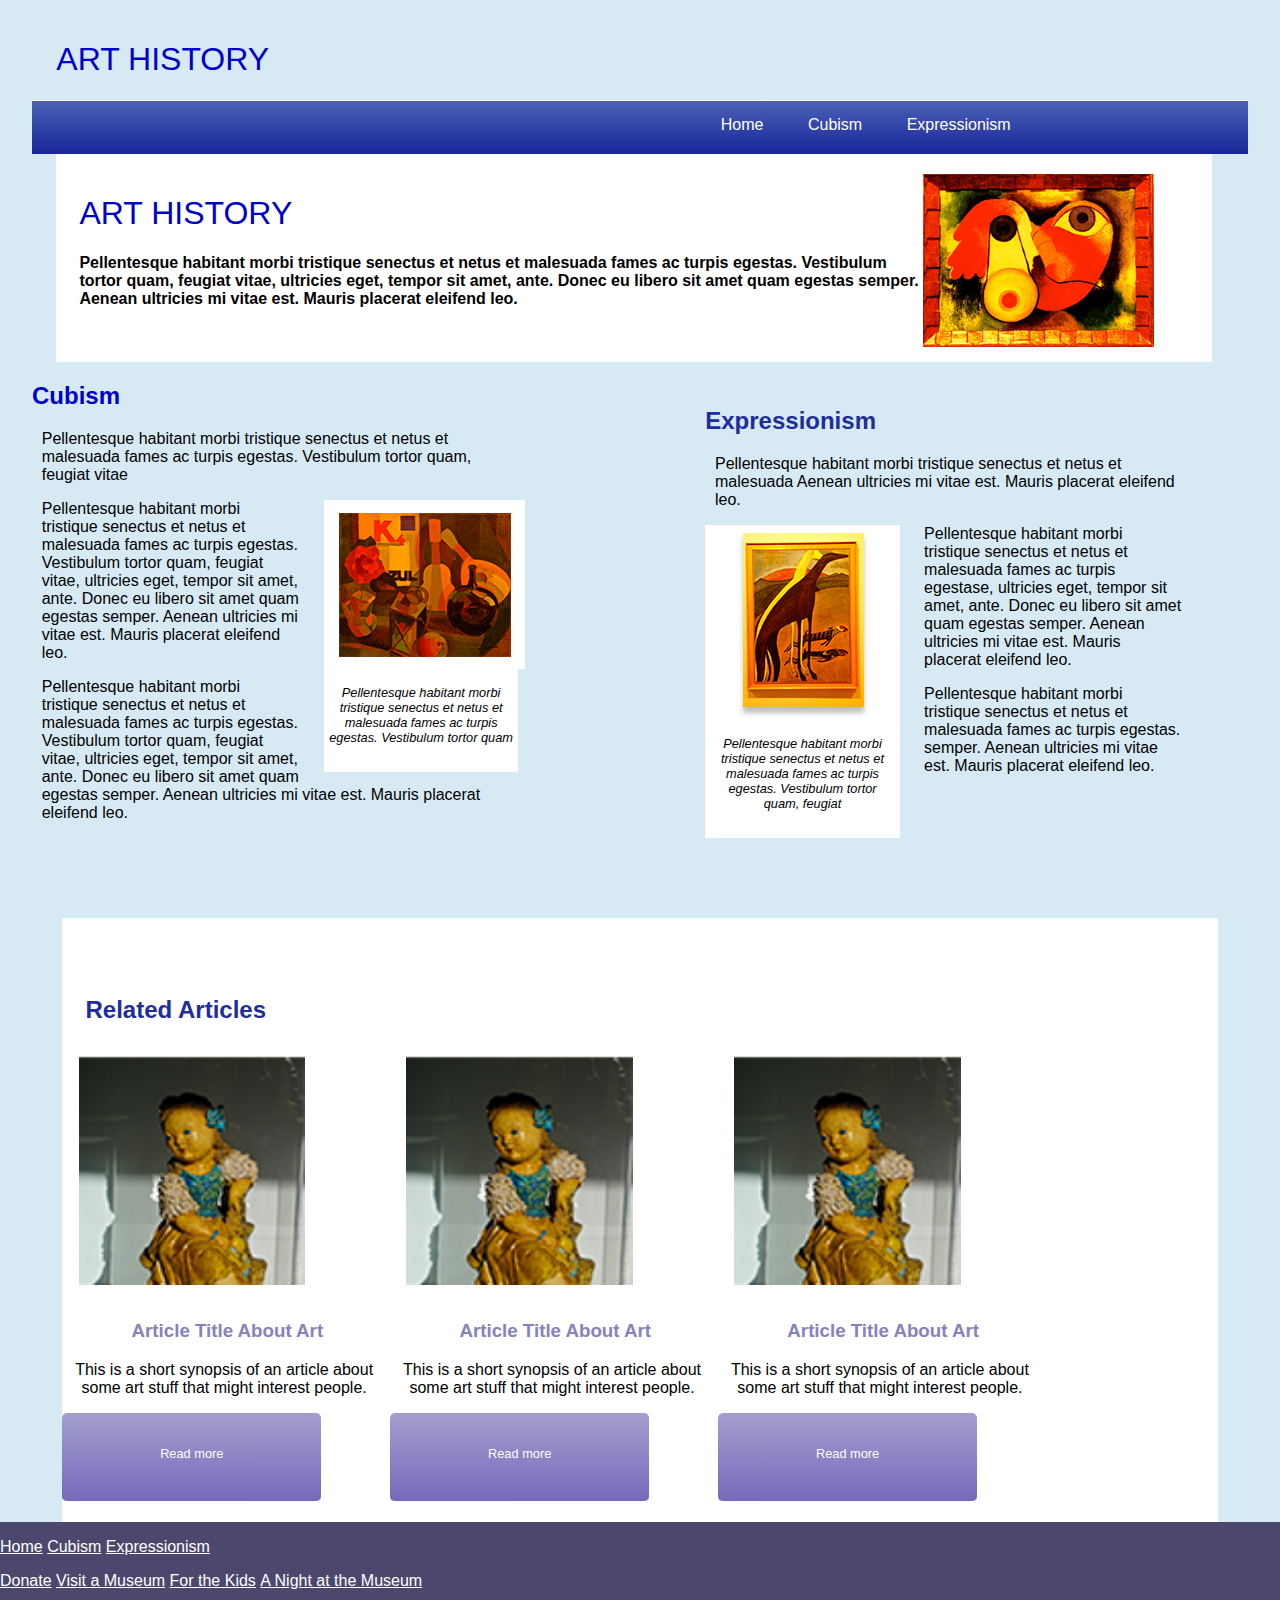
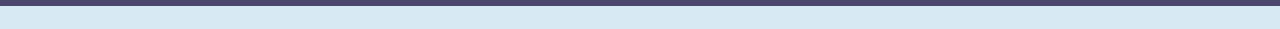
==== commit 8e160760: "stopping for the night" ====
--- a/art_history/art_history.html
+++ b/art_history/art_history.html
@@ -80,15 +80,17 @@
                         <a href="#">Read more</a>
                     </li>   
                   
-                    <li class="clearfix">   
-                        <img src="img/article_2.jpg">
+                    <li class="article_2 clearfix">   
+                        <img id="second_image" src="img/article_2.jpg">
+                        <img id="first_image" src="img/article_1.png">
                         <h3>Article Title About Art</h3>
                         <p>This is a short synopsis of an article about some art stuff that might interest people.</p>
                         <a href="#">Read more</a>
                     </li> 
                   
-                    <li class="clearfix"> 
-                        <img src="img/article_3.jpg">
+                    <li class="article_3 clearfix"> 
+                        <img id="third_image" src="img/article_3.jpg">
+                        <img id="first_image" src="img/article_1.png">
                         <h3>Article Title About Art</h3>
                         <p>This is a short synopsis of an article about some art stuff that might interest people.</p>
                         <a href="#">Read more</a>
--- a/art_history/css/style.css
+++ b/art_history/css/style.css
@@ -303,8 +303,14 @@
 	float:left;
 	width:20%;
 	margin-right: 5%;
-
-
+	margin-left:5%;
+
+
+
+}
+
+#first_image{
+	display:none;
 }
 
 footer{
@@ -336,6 +342,9 @@
 }
 
 @media screen and (min-width:800px){
+
+
+
 
 nav ul{
 	display:block;
@@ -359,6 +368,12 @@
 	background:none;
 }
 
+.about{
+
+	display:block;
+
+}
+}
 #lady{
 	display:none;
 
@@ -368,6 +383,8 @@
 	display:block;
 	float:right;
 	width:20%;
+	padding-top:20px;
+	margin-right:5%;
 }
 
 .copy{
@@ -408,6 +425,19 @@
 .related{
 	display:block;
 	background:white;
+	margin:0, auto;
+}
+
+#first_image{
+	display:block;
+}
+
+#second_image{
+	display:none;
+}
+
+#third_image{
+	display:none;
 }
 
 .related h2{
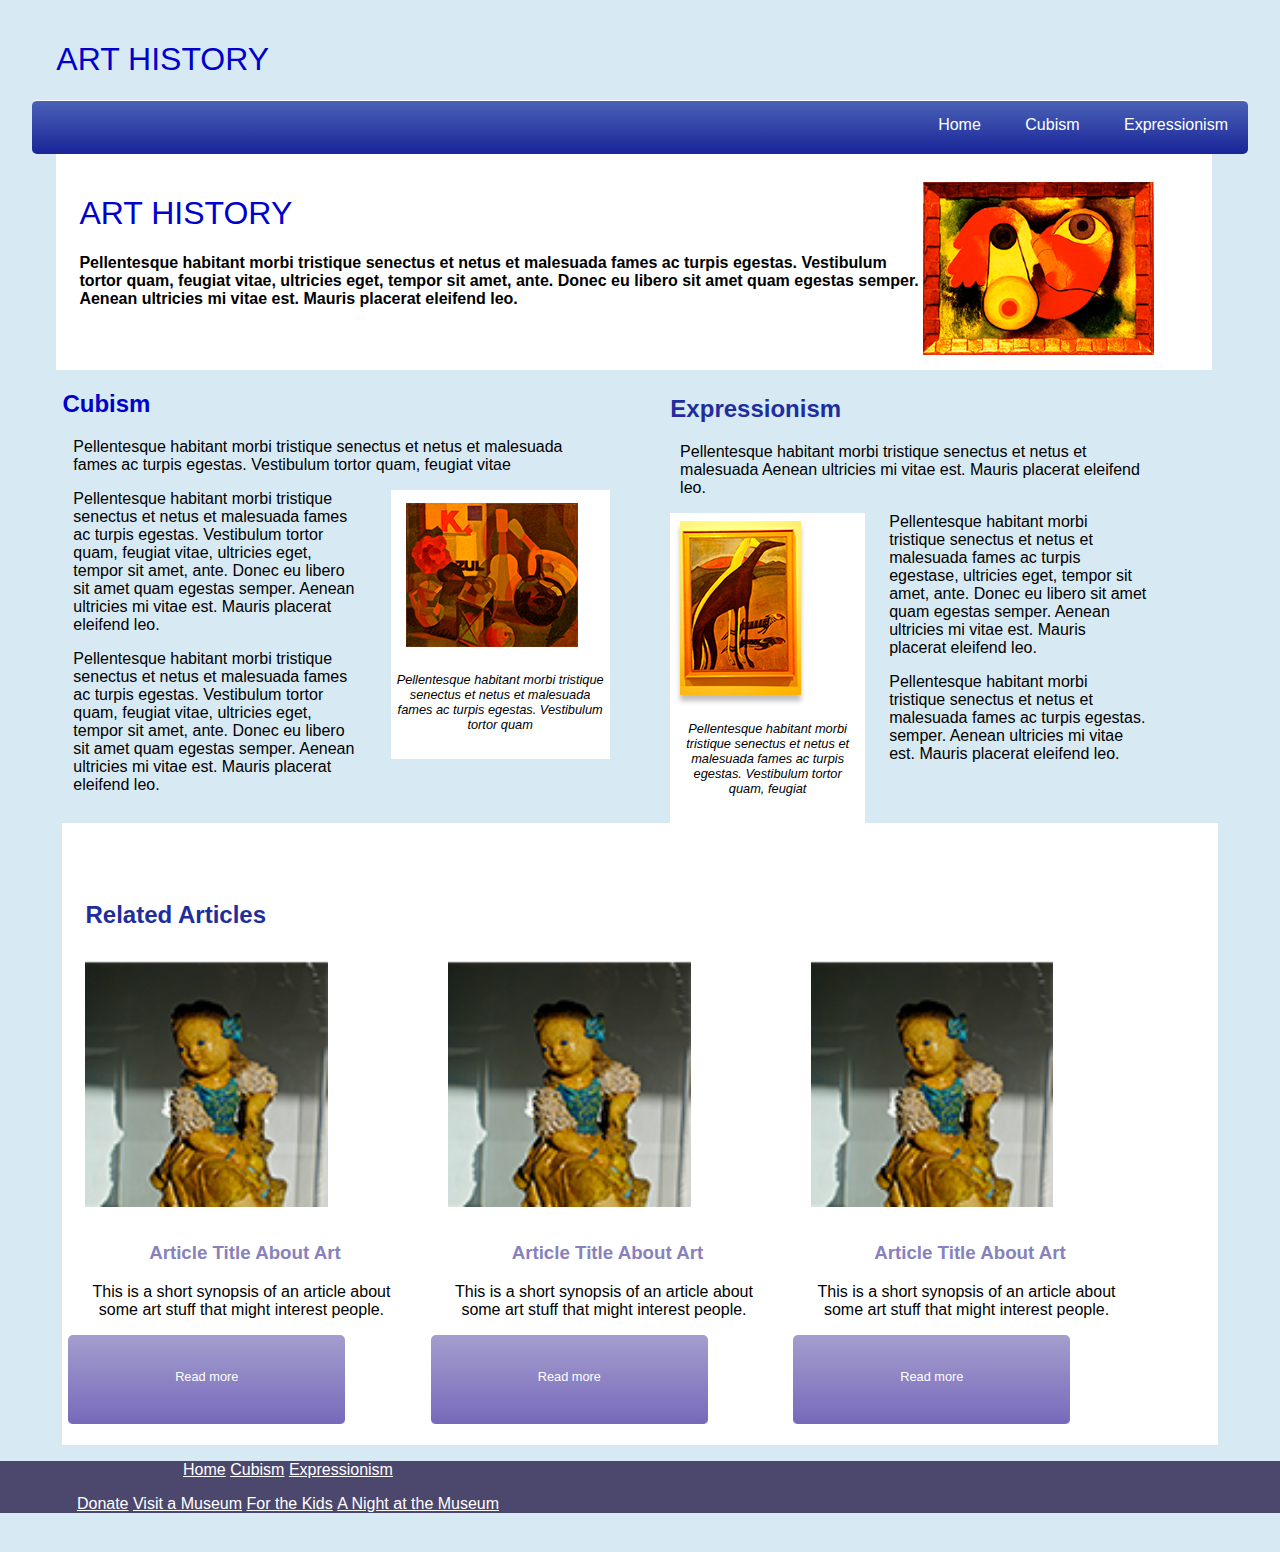
==== commit 3eb4680a: "friday evening update" ====
--- a/art_history/art_history.html
+++ b/art_history/art_history.html
@@ -43,7 +43,7 @@
 
                 
             </section>
-            <div class="copy">
+            <div class="copy clearfix">
                 <section class="cubism clearfix">
                     <div class="cubism_article">
                         <h2>Cubism</h2>
@@ -100,7 +100,7 @@
             </div>
              
             </section>
-            <footer class="clearfix">
+            <footer >
               <ul id="home">
                 <li><a href="#">Home</a></li>
                 <li><a href="#">Cubism</a></li>
--- a/art_history/css/style.css
+++ b/art_history/css/style.css
@@ -36,6 +36,10 @@
 	text-align:left;
 	padding-top: 20px;
 	font-weight: lighter;
+}
+img{
+	max-width:100%;
+	display:block;
 }
 nav{
 	display: block;
@@ -349,7 +353,8 @@
 nav ul{
 	display:block;
 	
-	padding-left:55%;
+	text-align:right;
+	border-radius: 5px;
 	background-color:/* Permalink - use to edit and share this gradient: http://colorzilla.com/gradient-editor/#4a62b6+0,192598+100 */
 	background: #4a62b6; /* Old browsers */
 	background: -moz-linear-gradient(top,  #4a62b6 0%, #192598 100%); /* FF3.6+ */
@@ -383,20 +388,27 @@
 	display:block;
 	float:right;
 	width:20%;
+	padding-top:28px;
+	margin-right:5%;
+}
+
+.copy{
+	display:block;
+
+}
+.cubism{
+	float:left;
+	width:45%;
+	padding:0 2.5%;
+
+	
+	
+
+}
+
+.cubism_article h2{
 	padding-top:20px;
-	margin-right:5%;
-}
-
-.copy{
-	display:block;
-
-}
-.cubism{
-	display:inline-block;
-	width:40%;
-	margin-right:15%;
-	vertical-align:top;
-	
+	margin-top:0;
 
 }
 .cubism_box{
@@ -404,11 +416,10 @@
 }
 
 .expressionism{
-	display:inline-block;
-	width:40%;
-	vertical-align:top;
-	margin-top:none;
-	padding-top:none;
+	float:left;
+	width:40%;	
+	padding:0 2.5%;
+	top-margin:0;
 
 	
 }
@@ -416,7 +427,7 @@
 
 .expressionism h2{
 	border-top:none;
-	margin-top:none;
+	margin-top:0;
 	padding-top:none;
 }
 .expressionism_box{
@@ -430,6 +441,7 @@
 
 #first_image{
 	display:block;
+	margin:0, auto;
 }
 
 #second_image{
@@ -447,10 +459,12 @@
 .related h3{
 	color: #8781bd;
 	text-align:center;
+	margin:0, auto;
 }
 .related p{
 	color:black;
 	text-align:center;
+	margin:0, auto;
 }
 .related img{
 	float:none;
@@ -486,22 +500,31 @@
 .related li{
 
 	display:inline-block;
-	width:28%;
+	width:30%;
+	padding-left:0.5%;
+	padding-right:0.5%;
 }
 
 footer{
+	display:block;
 	padding:0;
+	
 }
 
 footer ul{
 	
 	display:block;
+	width:100%;
+	padding-left:0;
+	text-align:center;
+
 	
 
 }
 
 footer li{
 	display:inline-block;
+
 	
 
 
@@ -514,7 +537,8 @@
 }	
 
 #home a{
-	width:33%;
+
+	text-align:center;
 
 }
 
@@ -522,7 +546,8 @@
 	display:block;
 }
 #donate a{
-	width:20%;
+	
+	text-align:center;
 	
 }
 	
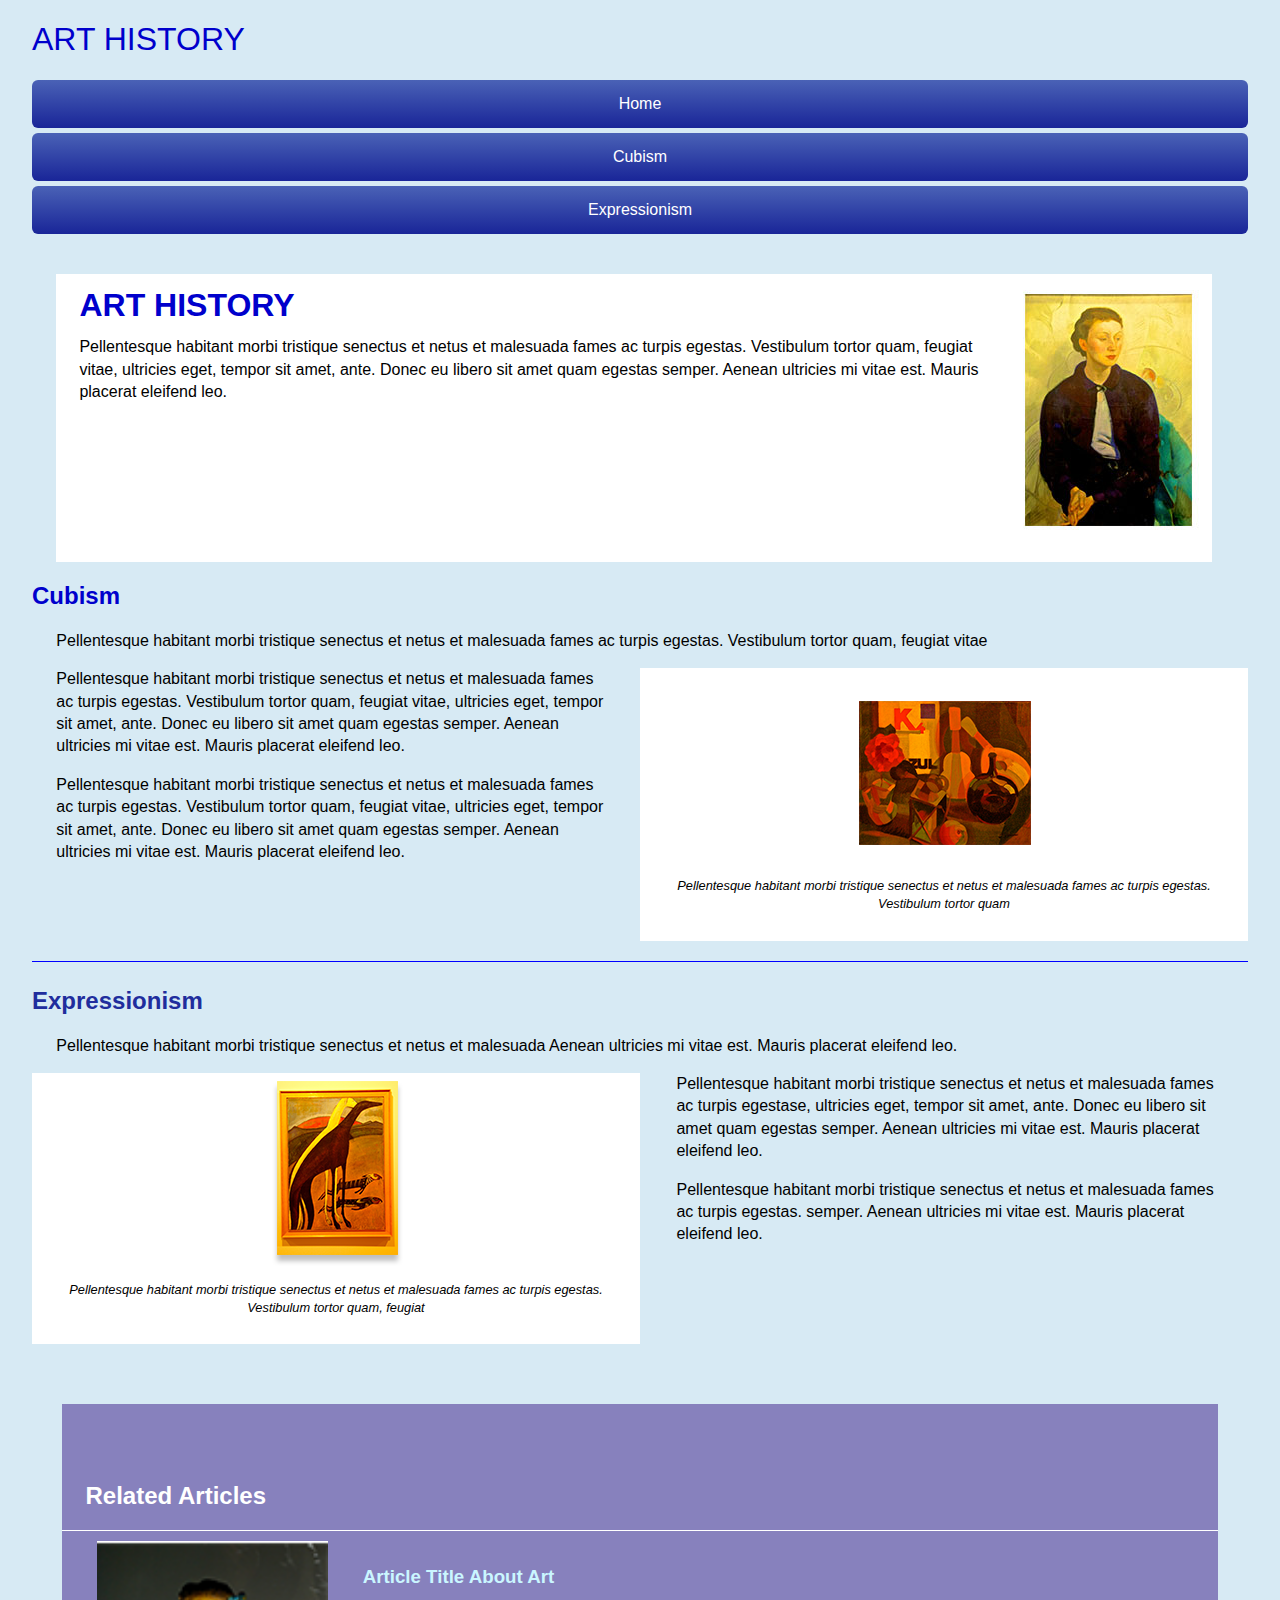
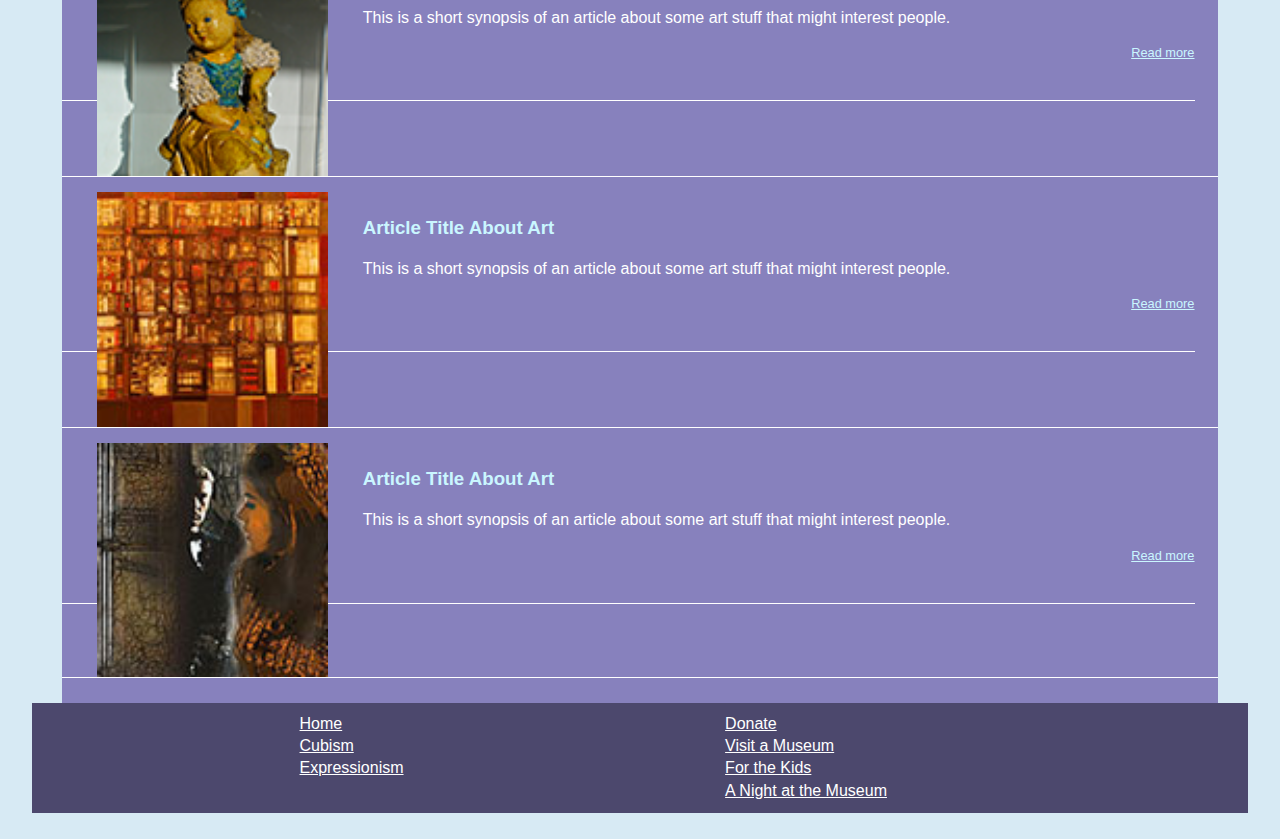
==== commit 87b19a14: "update with corrections excluding third page" ====
--- a/art_history/art_history.html
+++ b/art_history/art_history.html
@@ -4,7 +4,7 @@
         <meta charset="utf-8">
         <meta http-equiv="x-ua-compatible" content="ie=edge">
 
-        <title>Page Title</title>
+        <title>Responsive Art History</title>
         
         <meta name="description" content="">
         <meta name="viewport" content="width=device-width, initial-scale=1">
@@ -18,6 +18,7 @@
         <!-- CONTENT FOR WEBSITE -->
         <div class="wrapper">
             <header>
+                
                 <h1>ART HISTORY</h1>
                 
             </header>
@@ -29,10 +30,10 @@
                 </ul>
             </nav>
            
-            <section class="about clearfix">
+            <div class="about clearfix">
                 
-                <img id="lady"src="img/lady.jpg">
-                <img id="top"src="img/top.png">
+                <img class="medium_img" src="img/lady.jpg">
+                <img class="large_img" src="img/top.png">
 
 
                 <h1>ART HISTORY</h1>
@@ -42,14 +43,15 @@
                 
 
                 
-            </section>
-            <div class="copy clearfix">
+            </div>
+            
+            <div class="articles clearfix">
                 <section class="cubism clearfix">
-                    <div class="cubism_article">
-                        <h2>Cubism</h2>
+                    
+                    <h2>Cubism</h2>
 
-                        <p>Pellentesque habitant morbi tristique senectus et netus et malesuada fames ac turpis egestas. Vestibulum tortor quam, feugiat vitae</p>
-                    </div>
+                    <p>Pellentesque habitant morbi tristique senectus et netus et malesuada fames ac turpis egestas. Vestibulum tortor quam, feugiat vitae</p>
+                
                     
                     <div class="cubism_box">
                         <img src="img/cubism.png">
@@ -57,62 +59,69 @@
                     </div>
                     
                     <p>Pellentesque habitant morbi tristique senectus et netus et malesuada fames ac turpis egestas. Vestibulum tortor quam, feugiat vitae, ultricies eget, tempor sit amet, ante. Donec eu libero sit amet quam egestas semper. Aenean ultricies mi vitae est. Mauris placerat eleifend leo.</p>
+                    
                     <p>Pellentesque habitant morbi tristique senectus et netus et malesuada fames ac turpis egestas. Vestibulum tortor quam, feugiat vitae, ultricies eget, tempor sit amet, ante. Donec eu libero sit amet quam egestas semper. Aenean ultricies mi vitae est. Mauris placerat eleifend leo.</p>
                 </section>
                 <section class="expressionism clearfix">
+                    
                     <h2>Expressionism</h2>
+                    
                     <p>Pellentesque habitant morbi tristique senectus et netus et malesuada Aenean ultricies mi vitae est. Mauris placerat eleifend leo.</p>
+                    
                     <div class="expressionism_box">
                         <img src="img/expressionism.png">
                         <p>Pellentesque habitant morbi tristique senectus et netus et malesuada fames ac turpis egestas. Vestibulum tortor quam, feugiat </p>
                     </div>
+                    
                     <p>Pellentesque habitant morbi tristique senectus et netus et malesuada fames ac turpis egestase, ultricies eget, tempor sit amet, ante. Donec eu libero sit amet quam egestas semper. Aenean ultricies mi vitae est. Mauris placerat eleifend leo.</p>
+                    
                     <p>Pellentesque habitant morbi tristique senectus et netus et malesuada fames ac turpis egestas.  semper. Aenean ultricies mi vitae est. Mauris placerat eleifend leo.</p>
                 </section>
             </div>
+            
             <section class="related">
-            <h2>Related Articles</h2>
+            
+                <h2>Related Articles</h2>
                 <ul> 
-                    <li class="clearfix">   
+                    <li class="article_1 clearfix">   
                         <img src="img/article_1.png">
-                        <h3>Article Title About Art</h3>
+                        <h3>Article Title About Art</h3>                       
                         <p>This is a short synopsis of an article about some art stuff that might interest people.</p>
                         <a href="#">Read more</a>
                     </li>   
-                  
+                                      
                     <li class="article_2 clearfix">   
-                        <img id="second_image" src="img/article_2.jpg">
-                        <img id="first_image" src="img/article_1.png">
+                        <img id="first_image" src="img/article_2.jpg">
+                        <img id="second_image" src="img/article_1.png">
                         <h3>Article Title About Art</h3>
                         <p>This is a short synopsis of an article about some art stuff that might interest people.</p>
                         <a href="#">Read more</a>
                     </li> 
                   
                     <li class="article_3 clearfix"> 
-                        <img id="third_image" src="img/article_3.jpg">
-                        <img id="first_image" src="img/article_1.png">
+                        <img id="first_image" src="img/article_3.jpg">
+                        <img id="second_image" src="img/article_1.png">
                         <h3>Article Title About Art</h3>
                         <p>This is a short synopsis of an article about some art stuff that might interest people.</p>
                         <a href="#">Read more</a>
                     </li> 
+                </ul>             
+            </section>
+            
+            <footer >
+                
+                <ul id="home">
+                    <li><a href="#">Home</a></li>
+                    <li><a href="#">Cubism</a></li>
+                    <li><a href="#">Expressionism</a></li>
                 </ul> 
-                  
-            </div>
-             
-            </section>
-            <footer >
-              <ul id="home">
-                <li><a href="#">Home</a></li>
-                <li><a href="#">Cubism</a></li>
-                <li><a href="#">Expressionism</a></li>
-              </ul> 
-              <ul id="donate">
-                <li><a href="#">Donate</a></li>
-                <li><a href="#">Visit a Museum</a></li>
-                <li><a href="#">For the Kids</a></li>
-                <li><a href="#">A Night at the Museum</a></li>
-
-              </ul>
+                
+                <ul id="donate">
+                    <li><a href="#">Donate</a></li>
+                    <li><a href="#">Visit a Museum</a></li>
+                    <li><a href="#">For the Kids</a></li>
+                    <li><a href="#">A Night at the Museum</a></li>
+                </ul>
 
             </footer>
 
--- a/art_history/css/style.css
+++ b/art_history/css/style.css
@@ -23,24 +23,29 @@
 h1, h2, h3, h4, h5, p, a{
 	font-family:helvetica, arial, sans-serif;
 }
+
 h1, h2{
 	color:#0000cc;
 }
+
 .wrapper{
 	width:95%;
 	margin:0 auto;
 	background-color: #d7eaf4;
 }
-
-.wrapper h1{
-	text-align:left;
-	padding-top: 20px;
-	font-weight: lighter;
-}
+header h1{
+	text-align:center;
+	font-weight:lighter;
+}
+
+
 img{
-	max-width:100%;
-	display:block;
-}
+    display: block;
+    max-width: 100%;
+    margin: 0;
+    padding: 0;
+}
+
 nav{
 	display: block;
 	clear:both;
@@ -51,19 +56,18 @@
 	margin:0;
 	padding:0;
 	list-style:none;
-	border-top: solid 1px white;
-}
+}
+
 nav li{
 	display: block;
 	margin-bottom: 5px;
-
-
 }
 
 nav a{
 	display: block;
 	padding: 15px 20px;
 	border-radius: 6px;
+	text-align:center;
 	/* Permalink - use to edit and share this gradient: http://colorzilla.com/gradient-editor/#4a62b6+0,192598+100 */
 	background: #4a62b6; /* Old browsers */
 	background: -moz-linear-gradient(top,  #4a62b6 0%, #192598 100%); /* FF3.6+ */
@@ -73,39 +77,48 @@
 	background: -ms-linear-gradient(top,  #4a62b6 0%,#192598 100%); /* IE10+ */
 	background: linear-gradient(to bottom,  #4a62b6 0%,#192598 100%); /* W3C */
 	filter: progid:DXImageTransform.Microsoft.gradient( startColorstr='#4a62b6', endColorstr='#192598',GradientType=0 ); /* IE6-9 */
-
 	color: white;
 	text-decoration: none;
 }
 
-
-
-	
-
-
 .about{
 	background:white;
 	width:95%;
 	margin: 0 auto;
 	padding-bottom:15px;
-	
-}
-
-.about, h1{
+	text-align:left;
+	margin-top:40px;	
+}
+
+.about h1{
 	font-weight:bold;
-}
-
-.about, h1, p{
+	margin-left:2%;
+	margin-top:20px;
+	text-align:left;
+	margin-bottom:20px;
+}
+
+.about, p{
 	margin-left:2%;
 	margin-right:2%;
-}
-
-.about img{
+	font-weight:normal;
+	font-weight:lighter;
+	line-height:1.4em;
+}
+
+.about .medium_img{
 	display:none;
-
-}
-
-
+}
+.about .large_img{
+	display:none;
+}
+
+
+.cubism{
+	display:block;
+	width:100%;
+
+}
 .cubism_box{
 	background:white;
 	width:95%;
@@ -116,10 +129,14 @@
 	padding-bottom:15px;
 }
 
+.cubism_box img{
+	margin:20px auto;
+}
+
 .expressionism{
-	padding-bottom: 80px;
-}
-
+	display:block;
+	width:100%;
+}
 
 .expressionism h2{
 	border-top: 1px solid blue;
@@ -128,7 +145,6 @@
 	display: block;
 }
 
-
 .expressionism_box{
 	background:white;
 	width:95%;
@@ -139,7 +155,9 @@
 	padding-bottom:15px;
 }
 
-
+.expressionism_box img{
+	margin:0 auto;
+}
 
 .related{
 	background: #8781bd;
@@ -149,18 +167,14 @@
 	padding-bottom:20px;
 	display:block;
 	color:white;
-	
-
-
-
-}
+}
+
 .related h2{
 	color:white;
 	margin-left: 2%;
 	margin-top: 5%;
 	display:block;
 	text-align:left;
-
 }
 
 .related h3{
@@ -177,31 +191,23 @@
 	padding:0;
 	list-style:none;
 	border-top:solid 1px white;
-
 }
 
 .related a {
 	padding-bottom: 25px;
 	}
-}
-
-
 
 .related li{
 	display: block;
 	margin-bottom:5px;
 	text-align:left;
 	border-bottom: solid 1px white;
-
-}
-.related h3{
-	
+}
+.related h3{	
 	padding:top: 20px;
 	color: #caf6ff;
 	margin-top: 10px;
-	margin-left:2%;
-
-	
+	margin-left:2%;	
 }
 
 .related a{
@@ -212,19 +218,14 @@
 	padding-bottom:40px;
 	border-bottom: 1px solid white;
 	margin-right:2%;
-
-}
-
-
+}
 
 footer{
 	padding-top: 10px;
 	background-color:#4c486d;
 	color:white;
 	padding-bottom:40px;
-	padding-left:20      %;
-}
-
+	padding-left:20 %;
 }
 
 footer ul{
@@ -234,19 +235,13 @@
 	margin:0,auto;
 	list-style:none;
 	padding:none;
-
-	
-}
-footer li{
-	
+}
+
+footer li{	
 	list-style:none;
 	text-align: left;
 	margin:0,auto;
-
-	
-	
-
-	
+	line-height:1.4em;
 }
 
 footer a{
@@ -254,314 +249,99 @@
 	text-align: center;
 	color:white;
 	padding-bottom: 40px;
-
 }
 
 #home{
 	padding:0;
-	
+	margin-bottom:40px;	
+}
+
+#home li{
+	text-align:center;
 }
 
 #donate{
 	padding:0;
-
-}
-
-/* --------------------------------*/
-
-
-
-
-
-
-
-@media screen and (min-width:600px){
-
-
-#lady{
+}
+
+#donate li{
+	text-align:center;
+}
+
+@media screen and (min-width: 600px){
+
+header h1{
+	text-align:left;
+
+}
+
+.about .medium_img{
 	display:block;
 	float:right;
-	width:20%;
-}
-#top{
-	display:none;
-}
-
-.cubism_box{
-	
+} 
+
+.cubism .cubism_box{
 	float:right;
-	width:40%;
-	margin-left:5%;
-
-}
-
-.expressionism_box{
+	width:50%;
+	margin-left:3%;
+}
+
+.expressionism{
+	margin-bottom:60px;
+}
+
+.expressionism .expressionism_box{
 	float:left;
-	width:40%;
-	margin-right:5%;
-
+	width:50%;
+	margin-right:3%;
 }
 
 .related img{
 	display:block;
 	float:left;
 	width:20%;
-	margin-right: 5%;
-	margin-left:5%;
-
-
-
-}
-
-#first_image{
+	margin-left:3%;
+	margin-right:3%;
+}
+
+.article_2 #second_image{
 	display:none;
 }
 
+.article_3  #second_image{
+	display:none;
+}
+
 footer{
-	display:block;
-	padding-left:20%;
-}
-
-#home{
-	display:inline-block;
-	width:45%;
-	vertical-align:top;
-
-}
-#donate{
-	display:inline-block;
-	width:45%;
-	vertical-align:top;
-}
-
-
-
-
-
-
-
-
-nav a:hover{
-	background: purple;
-}
-
-@media screen and (min-width:800px){
-
-
-
-
-nav ul{
-	display:block;
-	
-	text-align:right;
-	border-radius: 5px;
-	background-color:/* Permalink - use to edit and share this gradient: http://colorzilla.com/gradient-editor/#4a62b6+0,192598+100 */
-	background: #4a62b6; /* Old browsers */
-	background: -moz-linear-gradient(top,  #4a62b6 0%, #192598 100%); /* FF3.6+ */
-	background: -webkit-gradient(linear, left top, left bottom, color-stop(0%,#4a62b6), color-stop(100%,#192598)); /* Chrome,Safari4+ */
-	background: -webkit-linear-gradient(top,  #4a62b6 0%,#192598 100%); /* Chrome10+,Safari5.1+ */
-	background: -o-linear-gradient(top,  #4a62b6 0%,#192598 100%); /* Opera 11.10+ */
-	background: -ms-linear-gradient(top,  #4a62b6 0%,#192598 100%); /* IE10+ */
-	background: linear-gradient(to bottom,  #4a62b6 0%,#192598 100%); /* W3C */
-	filter: progid:DXImageTransform.Microsoft.;
-}
-nav li{
-	display:inline-block;
-	list-style:none;
-}
-nav a{
-	background:none;
-}
-
-.about{
-
-	display:block;
-
-}
-}
-#lady{
-	display:none;
-
-}
-
-#top{
-	display:block;
-	float:right;
-	width:20%;
-	padding-top:28px;
-	margin-right:5%;
-}
-
-.copy{
-	display:block;
-
-}
-.cubism{
+	width:70%;
+	display:block;
+	padding-bottom:100px;
+	padding-left:22%;
+	padding-right:8%;
+}
+
+footer ul{
 	float:left;
-	width:45%;
-	padding:0 2.5%;
-
-	
-	
-
-}
-
-.cubism_article h2{
-	padding-top:20px;
-	margin-top:0;
-
-}
-.cubism_box{
-	width:40%;
-}
-
-.expressionism{
-	float:left;
-	width:40%;	
-	padding:0 2.5%;
-	top-margin:0;
-
-	
-}
-
-
-.expressionism h2{
-	border-top:none;
-	margin-top:0;
-	padding-top:none;
-}
-.expressionism_box{
-	width:40%;
-}
-.related{
-	display:block;
-	background:white;
-	margin:0, auto;
-}
-
-#first_image{
-	display:block;
-	margin:0, auto;
-}
-
-#second_image{
-	display:none;
-}
-
-#third_image{
-	display:none;
-}
-
-.related h2{
-	color: #202d9d;
-}
-
-.related h3{
-	color: #8781bd;
-	text-align:center;
-	margin:0, auto;
-}
-.related p{
-	color:black;
-	text-align:center;
-	margin:0, auto;
-}
-.related img{
-	float:none;
-	width:70%;
-	margin:0, auto;
-}
-
-.related a{
-	margin:0,auto;
-	width:80%;
-	background:
-	background: -moz-linear-gradient(top,  #a49ece 0%, #7769bb 100%); /* FF3.6+ */
-	background: -webkit-gradient(linear, left top, left bottom, color-stop(0%,#a49ece), color-stop(100%,#7769bb)); /* Chrome,Safari4+ */
-	background: -webkit-linear-gradient(top,  #a49ece 0%,#7769bb 100%); /* Chrome10+,Safari5.1+ */
-	background: -o-linear-gradient(top,  #a49ece 0%,#7769bb 100%); /* Opera 11.10+ */
-	background: -ms-linear-gradient(top,  #a49ece 0%,#7769bb 100%); /* IE10+ */
-	background: linear-gradient(to bottom,  #a49ece 0%,#7769bb 100%); /* W3C */
-	filter: progid:DXImageTransform.Microsoft.gradient( startColorstr='#a49ece', endColorstr='#7769bb',GradientType=0 ); /* IE6-9 */
-;
-	border-radius: 5px;
-	text-align:center;
-	padding-top:10%;
-	color:white;
-	text-decoration:none;
-	vertical-align: auto;
-}
-
-.related ul{
-	display:block;
-	margin:0, auto;
-}
-
-.related li{
-
-	display:inline-block;
-	width:30%;
-	padding-left:0.5%;
-	padding-right:0.5%;
-}
-
-footer{
-	display:block;
-	padding:0;
-	
-}
-
-footer ul{
-	
-	display:block;
-	width:100%;
-	padding-left:0;
-	text-align:center;
-
-	
-
-}
-
-footer li{
-	display:inline-block;
-
-	
-
-
-}
-
-
-	
-#home{
-	display:block;
-}	
-
-#home a{
-
-	text-align:center;
-
-}
-
-#donate{
-	display:block;
-}
-#donate a{
-	
-	text-align:center;
-	
-}
-	
-	
-
-
-
-
-
-
-
-
-
-
-/***** SPECIFIC STYLES ************/
-/**********************************/
-
+	margin:0 auto;
+	width:50%;
+
+}
+
+#donate li{
+	text-align:left;
+	margin:0 auto;
+}
+
+#home li{
+	text-align:left;
+	margin:0 auto;
+}
+
+/* I can't correctly align the nav links at the bottom*/
+
+
+
+
+
+}
+
